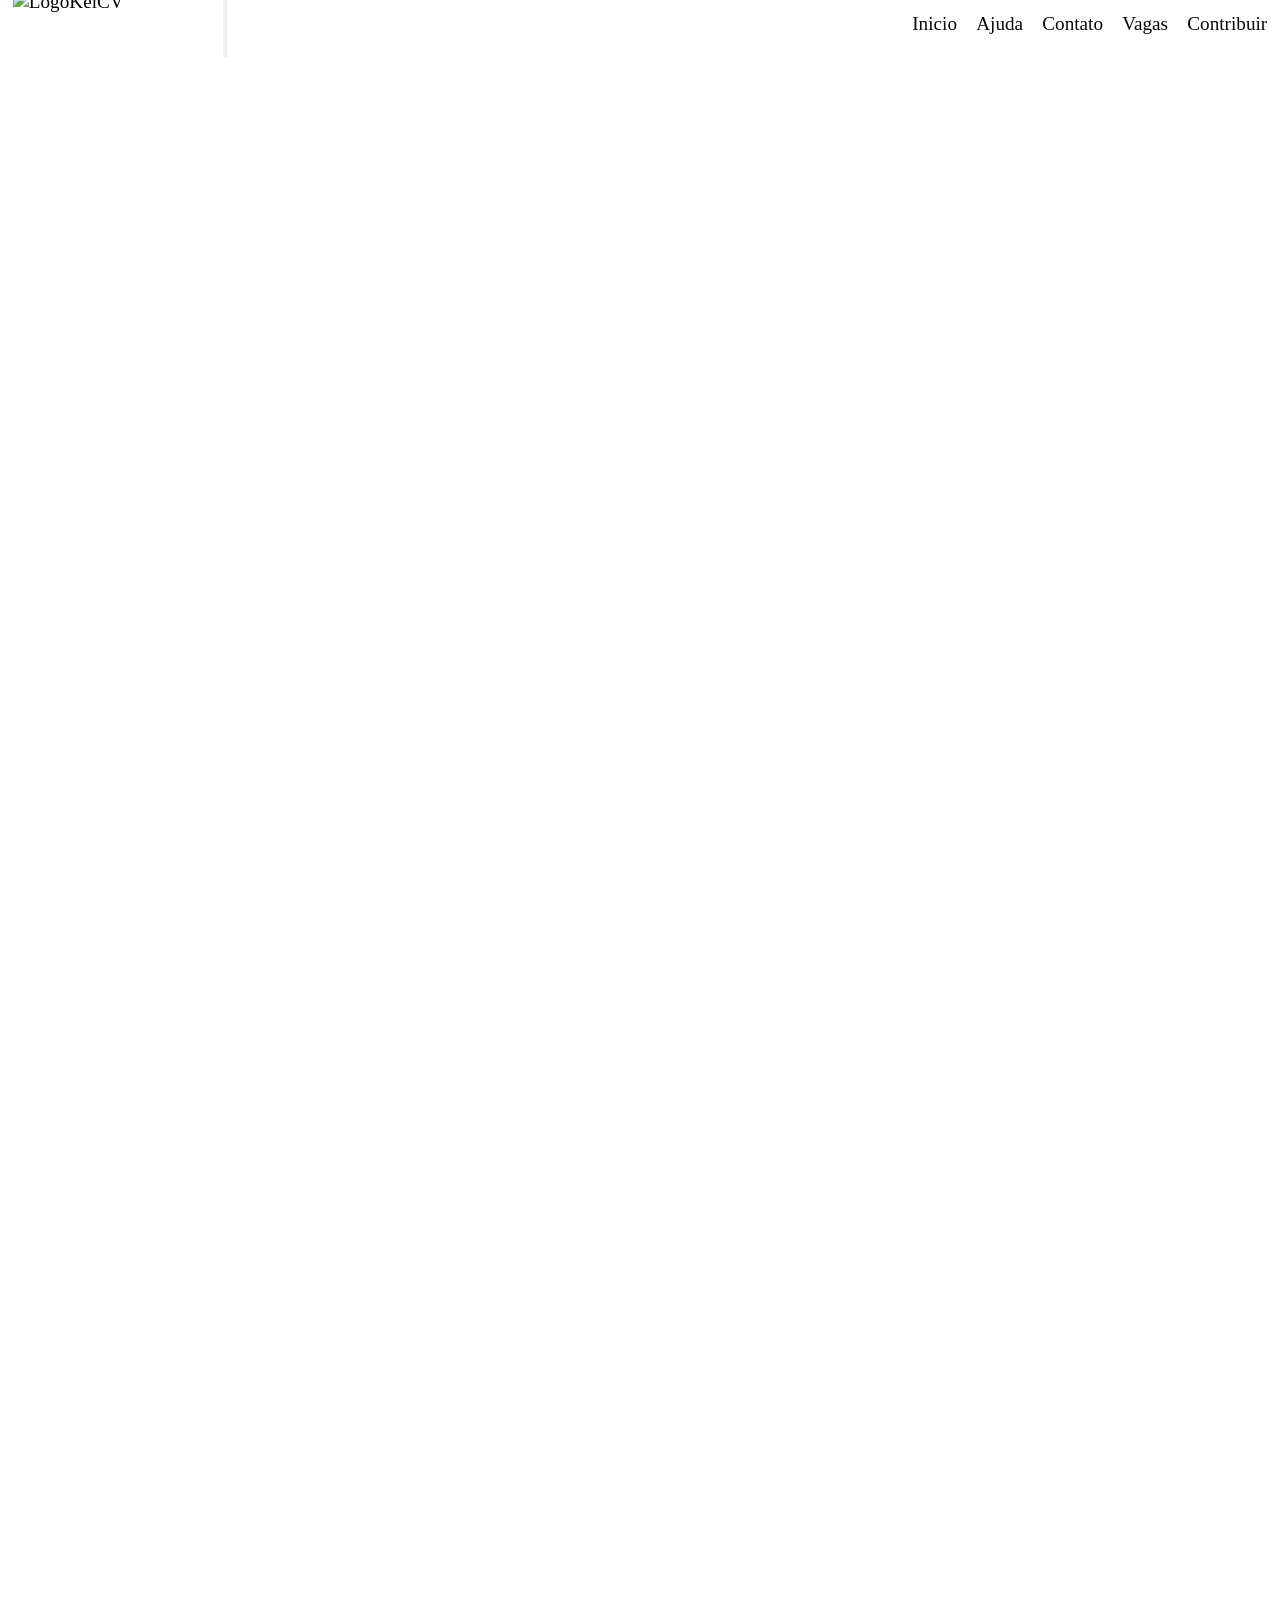
==== index.html @ 045ef7b6 "Add files via upload" ====
<!DOCTYPE html>
<html lang="pt-br">
<head>
    <meta charset="UTF-8">
    <meta name="viewport" content="width=device-width, initial-scale=1.0">
    <link rel="stylesheet" href="Estilos/style.css">
    <link rel="stylesheet" href="Estilos/estilosDeBotoes.css">
    <link rel="stylesheet" href="Estilos/MediaQuery.css">
    <link rel="stylesheet" href="Estilos/StyleContribuição.css">
    <link rel="shortcut icon" href="Imagens/IconCurriculo.png" type="image/IconCurriculo">
    <title>Kel Currículos</title>
</head>
<body>
  <nav class="NavInicial" id="NavInicial">
    <div class="LOGO-Imagem">
        <img class="LogoKelCV" src="/Imagens/KelCV-Curriculo-removebg2.png" alt="LogoKelCV">
    </div>
    <button class="menu-toggle" aria-label="Menu">
      <span></span>
      <span></span>
      <span></span>
    </button>
     <ul class="ULInicial">
       <li class="LiInicial">
         <a class="LinkInicio" href="/index.html"><p class="Pmenu"  id="Inicio" >Inicio</p></a>
         <a class="LinkInicio Ajuda" href="/Paginas/Ajuda.html"><p class="Pmenu">Ajuda</p></a>
         <a class="LinkInicio" href="/Paginas/Contatos.html"><p class="Pmenu Contatos">Contato</p></a>
         <a class="LinkInicio" href="#VagasEmprego"><p class="Pmenu">Vagas</p></a>
         <a class="LinkInicio" href="#Contribuição"><p class="Pmenu">Contribuir</p></a>
       </li>
     </ul>
  </nav>
    <h1 class="Titulo scroll-animate">Crie Seu Currículo e Mostre Seu Potencial</h1>
    <p class="Descrição scroll-animate scroll-animate-delay-1">Preencha os campos abaixo para criar seu currículo.</p>
    <section class="container">
        <form action=""  autocomplete="on" class="formulario1 scroll-animate scroll-animate-delay-2" id="FormFormulario1">
            <div class="DivEtapa1" id="DivEtapa1">
              <div style="display: flex; justify-content: space-between; align-items: center; margin-bottom: 1.5vh; flex-wrap: wrap; gap: 10px;">
                <h2>Dados Pessoais</h2>
                <button type="button" id="BtnResetarDados" class="btn-resetar-dados">Limpar Currículo</button>
              </div>
                <label for="Nome">Nome completo</label>
                <input type="text"  id="Nome" placeholder="Digite seu nome completo">
                <label for="Estados">Estados</label>
                <select  class="Estados" name="estados" id="Estados"> 
                    <option>Selecione o Estado</option> 
                    <option value="ac">Acre</option> 
                    <option value="al">Alagoas</option> 
                    <option value="am">Amazonas</option> 
                    <option value="ap">Amapá</option> 
                    <option value="ba">Bahia</option> 
                    <option value="ce">Ceará</option> 
                    <option value="df">Distrito Federal</option> 
                    <option value="es">Espírito Santo</option> 
                    <option value="go">Goiás</option> 
                    <option value="ma">Maranhão</option> 
                    <option value="mt">Mato Grosso</option> 
                    <option value="ms">Mato Grosso do Sul</option> 
                    <option value="mg">Minas Gerais</option> 
                    <option value="pa">Pará</option> 
                    <option value="pb">Paraíba</option> 
                    <option value="pr">Paraná</option> 
                    <option value="pe">Pernambuco</option> 
                    <option value="pi">Piauí</option> 
                    <option value="rj">Rio de Janeiro</option> 
                    <option value="rn">Rio Grande do Norte</option> 
                    <option value="ro">Rondônia</option> 
                    <option value="rs">Rio Grande do Sul</option> 
                    <option value="rr">Roraima</option> 
                    <option value="sc">Santa Catarina</option> 
                    <option value="se">Sergipe</option> 
                    <option value="sp">São Paulo</option> 
                    <option value="to">Tocantins</option> 
                </select>


                <label for="Cidade">Cidade</label>
                <input type="" name="cidade" id="Cidade" placeholder="Uibaí/Ba">

                <label for="Email">Email</label>
                <input type="email"  id="Email" placeholder="exemplo@email.com">

                <label for="DDD">DDD</label>
                <input type="text" name="contato" id="DDD" placeholder="00">

                <label for="whatsapp">Whatsapp</label>
                <input type="text"  id="whatsapp" placeholder="00000-0000">

                <h5 class="LabelRedeSocial">Selecione sua rede social</h5>
                <div class="rede-social">
                    <button type="button" onclick="mostrarInput()" class="BtnInput">
                        <input type="radio" name="rede-social" id="RadioGithub" placeholder="Github">
                        <label for="RadioGithub" class="LabelGithub">Github</label>
                    </button>

                    <button type="button" onclick="mostrarInput()" class="BtnInput">
                        <input type="radio" name="rede-social" id="RadioLinkedIn" placeholder="LinkedIn">
                        <label for="RadioLinkedIn" class="LabelLinkedIn">LinkedIn</label>
                    </button>

                    <button type="button" onclick="mostrarInput()" class="BtnInput">
                        <input type="radio" name="rede-social" id="Todas" placeholder="Todos">
                        <label for="Todas" class="LabelTodas">Todas</label>
                    </button>
                </div>
                <div class="DivSocial">
                  <h4 class="A4Social">Digite sua rede social</h4>
                  <input type="text" class="InputGithub"  id="InputGithub" placeholder="Github">
                  <input type="text" class="InputLinkedIn"  id="InputLinkedIn" placeholder="LinkedIn">
                </div>

                <!-- Seção de Foto Opcional -->
                <div class="secao-foto-controle" style="margin-top: 2vh; border-top: 1px solid rgba(0, 0, 0, 0.15); padding-top: 2vh;">
                  <h4 style="font-size: 1.1rem; margin-bottom: 1vh;">Foto do Currículo</h4>
                  
                  <div class="opcoes-foto-toggle" style="margin-bottom: 1.5vh;">
                    <label class="switch-container" style="display: flex; align-items: center; cursor: pointer; font-weight: normal; gap: 8px;">
                      <input type="checkbox" id="IncluirFoto" name="incluir-foto" style="margin-top: 0; width: auto; height: auto; cursor: pointer;">
                      <span>Deseja incluir foto no currículo?</span>
                    </label>
                  </div>
                  
                  <div id="ControleFotoUpload" class="controle-foto-upload" style="display: none; flex-direction: column; gap: 1.5vh;">
                    <div>
                      <label for="FotoInput" class="custom-file-upload" style="display: inline-block; background-color: var(--Botoes); color: white; padding: 8px 16px; border-radius: 20px; cursor: pointer; font-size: 0.9rem; transition: background 0.3s; font-weight: 600;">
                        📁 Escolher Foto
                      </label>
                      <input type="file" id="FotoInput" accept="image/*" style="display: none;">
                      <span id="FotoNomeArquivo" style="font-size: 0.85rem; color: #666; margin-left: 10px; word-break: break-all;">Nenhuma foto selecionada</span>
                    </div>
                    
                    <div>
                      <h5 style="margin-bottom: 1vh; font-size: 0.95rem;">Posição da Foto no Currículo:</h5>
                      <div class="alinhamento-foto" style="display: flex; gap: 8px;">
                        <button type="button" class="BtnAlinhamento active" data-posicao="esquerda" style="flex: 1; margin-top: 0; padding: 6px 12px; font-size: 0.85rem; border-radius: 20px; border: 1px solid var(--Botoes); background: var(--Botoes); color: white; cursor: pointer; font-weight: 600;">Esquerda</button>
                        <button type="button" class="BtnAlinhamento" data-posicao="centro" style="flex: 1; margin-top: 0; padding: 6px 12px; font-size: 0.85rem; border-radius: 20px; border: 1px solid var(--Botoes); background: white; color: var(--Botoes); cursor: pointer; font-weight: 600;">Centro</button>
                        <button type="button" class="BtnAlinhamento" data-posicao="direita" style="flex: 1; margin-top: 0; padding: 6px 12px; font-size: 0.85rem; border-radius: 20px; border: 1px solid var(--Botoes); background: white; color: var(--Botoes); cursor: pointer; font-weight: 600;">Direita</button>
                      </div>
                    </div>
                  </div>
                </div>
            </div>
            <button type="submit" class="Prosegir Btn-submit1">
              <svg
                xmlns="http://www.w3.org/2000/svg"
                fill="none"
                viewBox="0 0 74 74"
                height="30"
                width="30"
              >
                <circle stroke-width="3" stroke="white" r="35.5" cy="37" cx="37"></circle>
                <path
                  fill="white"
                  d="M25 35.5C24.1716 35.5 23.5 36.1716 23.5 37C23.5 37.8284 24.1716 38.5 25 38.5V35.5ZM49.0607 
                  38.0607C49.6464 37.4749 49.6464 36.5251 49.0607 35.9393L39.5147 26.3934C38.9289 25.8076 37.9792
                   25.8076 37.3934 26.3934C36.8076 26.9792 36.8076 27.9289 37.3934 28.5147L45.8787 37L37.3934
                    45.4853C36.8076 46.0711 36.8076 47.0208 37.3934 47.6066C37.9792 48.1924 38.9289 48.1924 39.5147 
                    47.6066L49.0607 38.0607ZM25 38.5L48 38.5V35.5L25 35.5V38.5Z"
                ></path>
              </svg>
            </button>
<!-------------------------------------------Segunda Etapa--------------------------------->
            <div class="DivEtapa2" id="DivEtapa2">
                <h2>Objetivos</h2>
                <textarea  id="Objetivos" cols="48" rows="15" placeholder=" Descreva seu objetivo profissional" autofocus></textarea>
                
                
                <div class="DivEnsinoMédio">
                   <h2>Ensino Médio</h2>
                  <button type="button" onclick="DivEnsinoMédio()" class="BtnIncompleto">
                   <input type="radio" name="EsinoMédio" class="InptRadioEsinoMédio1"  id="incompleto" autofocus> 
                   <label for="incompleto">Incompleto</label>
                  </button>

                  <button type="button" onclick="DivEnsinoMédio()" class="BtnCompleto">
                   <input type="radio" name="EsinoMédio" class="InptRadioEsinoMédio2"  id="completo">
                   <label for="completo">Completo</label>
                  </button>

                   <div class="DivIformaçãoEscola" id="DivIformaçãoEscola">
                    <label for="Colegio" class="labelColoegio">Nome Do Colegio</label>
                    <input type="text" class="Colegio" id="Colegio" placeholder="Digite o nome do colegio de formação">
                    <label for="DataDeFormação" class="labelColoegio">Ano De Formação</label>
                    <input type="text" class="DataDeFormação" id="DataDeFormação" placeholder="Digite a data de formação">
                   </div>
                </div>

                <h2>Formação</h2>     
                <form  autocomplete="on" class="formCurso1" id="FormFormacao1">

                  <label for="Curso">Curso</label>
                  <input type="text" class="Curso" id="Curso" placeholder="Digite o nome do curso">

                  <label for="NomeInstituicao">Nome da instituição</label>
                  <input type="text" class="NomeInstituicao" id="NomeInstituicao" placeholder="Digite o nome da instituição">
                  
                  <label for="AnoConclusao">Ano de Conclusão</label>
                  <input type="text" class="AnoConclusao" id="AnoConclusao" placeholder="0000-0000">
          
                  
                  <button type="button" class="BtnADDCurso BtnAdicionar" id="BtnAdicionar">Adcionar Curso</button>
                
                </form>
                <div class="DivBtnEtapa2">
                
                <button type="button" class="Voltar Btn-Voltar" onclick="voltarDiv1()">
                  <a href="#NavInicial">
                    <svg
                      xmlns="http://www.w3.org/2000/svg"
                      fill="none"
                      viewBox="0 0 74 74"
                      height="30"
                      width="30"
                    >
                      <circle stroke-width="3" stroke="white" r="35.5" cy="37" cx="37"></circle>
                      <path
                        fill="white"
                        d="M25 35.5C24.1716 35.5 23.5 36.1716 23.5 37C23.5 37.8284 24.1716 38.5 25 38.5V35.5ZM49.0607 
                        38.0607C49.6464 37.4749 49.6464 36.5251 49.0607 35.9393L39.5147 26.3934C38.9289 25.8076 37.9792
                        25.8076 37.3934 26.3934C36.8076 26.9792 36.8076 27.9289 37.3934 28.5147L45.8787 37L37.3934
                          45.4853C36.8076 46.0711 36.8076 47.0208 37.3934 47.6066C37.9792 48.1924 38.9289 48.1924 39.5147 
                          47.6066L49.0607 38.0607ZM25 38.5L48 38.5V35.5L25 35.5V38.5Z"
                      ></path>
                    </svg>
                  </a>
                </button> 
                <button type="submit" class=" Prosegir Btn-submit2">
              
                    <svg
                      xmlns="http://www.w3.org/2000/svg"
                      fill="none"
                      viewBox="0 0 74 74"
                      height="30"
                      width="30"
                    >
                      <circle stroke-width="3" stroke="white" r="35.5" cy="37" cx="37"></circle>
                      <path
                        fill="white"
                        d="M25 35.5C24.1716 35.5 23.5 36.1716 23.5 37C23.5 37.8284 24.1716 38.5 25 38.5V35.5ZM49.0607 
                        38.0607C49.6464 37.4749 49.6464 36.5251 49.0607 35.9393L39.5147 26.3934C38.9289 25.8076 37.9792
                        25.8076 37.3934 26.3934C36.8076 26.9792 36.8076 27.9289 37.3934 28.5147L45.8787 37L37.3934
                          45.4853C36.8076 46.0711 36.8076 47.0208 37.3934 47.6066C37.9792 48.1924 38.9289 48.1924 39.5147 
                          47.6066L49.0607 38.0607ZM25 38.5L48 38.5V35.5L25 35.5V38.5Z"
                      ></path>
                    </svg>
               
                </button>
               
                </div>
            </div>
        </form>
<!-------------------------------------------Terceira Etapa--------------------------------->              
        <form action=""  autocomplete="on" class="formulario2 scroll-animate scroll-animate-delay-3" id="FormFormulario2">  
          
                <h2 class="ExperiênciaH2">Experiência Profissional</h2>
               
                  <label for="Cargo">Cargo</label>
                  <input type="text" class="Cargo" id="Cargo" placeholder="Digite o nome do cargo">

                  <label for="NomeEmpresa">Nome da empresa</label>
                  <input type="text" class="NomeEmpresa" id="NomeEmpresa" placeholder="Digite o nome da empresa">
                  
                  <label for="Periodo">Ano de Entrada e Saída</label>
                  <input type="text" class="AnoEntradaSaida" id="Periodo" placeholder="0000-0000">
                  <label for="DescricaoAtividades">Descrição das atividades</label>
                  <textarea class="DescricaoAtividades" name="DescricaoAtividades" id="DescricaoAtividades" cols="48" rows="10" placeholder="Descreva suas atividades e responsabilidades no cargo"></textarea>
                  <button type="button" class=" BtnAddExperiencia BtnAdicionarExp" id="btnAdicionarExp">Adcionar Experiência</button>

                  <h2 class="HabilidadesTécnicasH2">Habilidades Técnicas</h2>
                  <label class="LabelHabilidades" for="Habilidades">Habilidades</label>
                  <input type="text" class="Habilidades" id="Habilidades" placeholder="Digite suas habilidades técnicas">
                  <button type="button" class=" BtnAddHabilidades BtnAdicionarHabili" id="btnHabilidades">Adicionar Habilidades Técnicas </button> 


                <h4 class="HabilitaçãoH4">Habilitação</h4>
                  <div class="Habilitação">
                    <button type="button" onclick="mostrarInputOutros()" class="BtnInputA">
                        <input type="radio" name="rede-social" class="InputHabilitação" id="A">
                        <label for="A">Categoria A</label>
                    </button>

                    <button type="button" onclick="mostrarInputOutros()" class="BtnInputB">
                        <input type="radio" name="rede-social" class="InputHabilitação" id="B">
                        <label for="B">Categoria B</label>
                    </button>

                    <button type="button" onclick="mostrarInputOutros()" class="BtnInputAB">
                        <input type="radio" name="rede-social" class="InputHabilitação" id="A/B">
                        <label for="A/B">Categoria A/B</label>
                    </button>

                    <button type="button" onclick="mostrarInputOutros()" class="BtnInputOutras">
                        <input type="radio" name="rede-social" class="InputHabilitação" id="Outros">
                        <label for="Outros">Outros</label>
                    </button>
                  <div class="DivInputOutros" id="DivInputOutros">
                    <label for="InputOutros" class="LabelHabilitaçã">Digite outras habilitações</label>
                    <input type="text" name="Habilitação" class="InputOutras" id="InputOutros" placeholder="Digite outras habilitações que queira destacar no currículo">
                  </div>
                </div>
                <button type="button" class=" BtnAddHabilidades BtnAdicionarHabili" id="btnAdicionarHabilitação">Adcionar Habilitação</button>
                  
                <label for="InformaçõesAdicionais">Informações Adicionais </label>
                <input type="text" class="InformaçõesAdicionais" id="InformaçõesAdicionais" placeholder="Digite informações adicionais que queira destacar no currículo">
                <button type="button" class=" BtnAddHabilidades BtnAdicionarHabili" id="btnAdicionarInfoAdicional">Adcionar Informações Adicionais</button>
            
                <div class="DivBtnEtapa2">
                  <button type="button" class="Voltar Btn-Voltar" onclick="voltarDiv2()">
                    <a href="#NavInicial"> 
                      <svg
                        xmlns="http://www.w3.org/2000/svg"
                        fill="none"
                        viewBox="0 0 74 74"
                        height="30"
                        width="30"
                      >
                        <circle stroke-width="3" stroke="white" r="35.5" cy="37" cx="37"></circle>
                        <path
                          fill="white"
                          d="M25 35.5C24.1716 35.5 23.5 36.1716 23.5 37C23.5 37.8284 24.1716 38.5 25 38.5V35.5ZM49.0607 
                          38.0607C49.6464 37.4749 49.6464 36.5251 49.0607 35.9393L39.5147 26.3934C38.9289 25.8076 37.9792
                          25.8076 37.3934 26.3934C36.8076 26.9792 36.8076 27.9289 37.3934 28.5147L45.8787 37L37.3934
                            45.4853C36.8076 46.0711 36.8076 47.0208 37.3934 47.6066C37.9792 48.1924 38.9289 48.1924 39.5147 
                            47.6066L49.0607 38.0607ZM25 38.5L48 38.5V35.5L25 35.5V38.5Z"
                        ></path>
                      </svg>
                    </a>   
                  </button>
                  <button type="submit" class=" Prosegir Btn-submit3">
                    
                      <svg
                        xmlns="http://www.w3.org/2000/svg"
                        fill="none"
                        viewBox="0 0 74 74"
                        height="30"
                        width="30"
                      >
                        <circle stroke-width="3" stroke="white" r="35.5" cy="37" cx="37"></circle>
                        <path
                          fill="white"
                          d="M25 35.5C24.1716 35.5 23.5 36.1716 23.5 37C23.5 37.8284 24.1716 38.5 25 38.5V35.5ZM49.0607 
                          38.0607C49.6464 37.4749 49.6464 36.5251 49.0607 35.9393L39.5147 26.3934C38.9289 25.8076 37.9792
                          25.8076 37.3934 26.3934C36.8076 26.9792 36.8076 27.9289 37.3934 28.5147L45.8787 37L37.3934
                            45.4853C36.8076 46.0711 36.8076 47.0208 37.3934 47.6066C37.9792 48.1924 38.9289 48.1924 39.5147 
                            47.6066L49.0607 38.0607ZM25 38.5L48 38.5V35.5L25 35.5V38.5Z"
                        ></path>
                      </svg>
                  </button>
                </div>
                  
        </form> 

<!---------------------------Mostrar as informaçoes da pessoa no curriculo--------------------->        
        <section class="section1 scroll-animate scroll-animate-delay-4" id="SectionCurriculo">
            <!-- Aviso de Edição Direta -->
            <div class="aviso-edicao-direta" id="AvisoEdicaoDireta" style="margin-bottom: 2vh; padding: 10px; background-color: rgba(15, 76, 92, 0.1); border-left: 4px solid var(--Azul-petróleo); border-radius: 4px; font-size: 0.9rem; color: var(--Azul-petróleo); display: flex; align-items: center; gap: 8px;">
                <span>✏️</span>
                <span><strong>Modo de Revisão:</strong> Você pode clicar e editar qualquer texto diretamente na folha do currículo abaixo!</span>
            </div>

            <!-- Cabeçalho do Currículo (Foto + Dados Pessoais) -->
            <div class="cv-header" id="CvHeader" style="display: flex; gap: 20px; align-items: flex-start; margin-bottom: 2vh; flex-direction: row;">
                <div class="foto-cv-container" id="FotoCvContainer" style="display: none; flex-shrink: 0; width: 120px; height: 120px;">
                    <img id="FotoCv" src="" alt="Foto do Perfil" style="width: 100%; height: 100%; object-fit: cover; border-radius: 50%; border: 3px solid var(--Azul-petróleo);">
                </div>
                <div class="cv-header-text" style="flex-grow: 1;">
                    <h2 class="Nome-Cv" id="NomeCv" contenteditable="true" style="text-align: left; margin-bottom: 1vh;" data-placeholder="Seu Nome Completo"></h2>
                    <p class="Cidade-Cv" id="CidadeCv" contenteditable="true" data-placeholder="Cidade - Estado"></p>
                    <p class="email-Cv" id="EmailCv" contenteditable="true" data-placeholder="E-mail"></p>
                    <p class="Whatsapp-Cv" id="WhatsappCv" contenteditable="true" data-placeholder="Telefone"></p>
                    <p class="Github-Cv" id="GithubCv" contenteditable="true" data-placeholder="Link do Github"></p>
                    <p class="LinkedIn-Cv" id="LinkedInCv" contenteditable="true" data-placeholder="Link do LinkedIn"></p>
                </div>
            </div>
            
            <hr class="LinhaHorizontal">
            
            <h2 class="Objetivo-Cv" id="H2ObjetivoCv">Objetivos</h2>
            <p class="Objetivo-Cv" id="ObjetivoCv" contenteditable="true" data-placeholder="Escreva seu objetivo profissional aqui..."></p>
            
            <h2 class="Formacao-Cv" id="H2FormacaoCv">Formação</h2>
            <p class="EnsinoMedioCv" id="EnsinoMedioCv" contenteditable="true" data-placeholder="Ensino Médio..."></p>
            <div class="lista" id="ListaFormacao" contenteditable="true"></div>
            
            <h2 class="ExperienciaCv" id="H2ExperienciaCv">Experiência Profissional</h2>
            <div class="ListaCargo-Cv" id="ListaCargoCv" contenteditable="true"></div>
            <p class="DescriçãoCV" id="DescriçãoCv" style="display: none;"></p>
            
            <h2 class="H2Habilidades" id="H2Habilidades">Habilidades Técnicas</h2>
            <div class="HabilidadesCv" id="HabilidadesCv" contenteditable="true"></div>
            <p class="HabilitaçãoCv" id="HabilitaçãoCv" contenteditable="true" data-placeholder="Habilitações..."></p>
            
            <h2 class="informacoes-adicionais" id="Informacoes">Informações Adicionais</h2>
            <div class="InformaçõesAdicionaisCv" id="InformaçõesAdicionaisCv" contenteditable="true"></div>
            
          <button type="submit" class="Inprimir BtnImprimir">Imprimir Currículo</button>
              
          <div class="DivBtnPrint">
            <button type="button" class="Voltar BtnPrintVoltar" onclick="voltarDiv3()">
               <svg
                      xmlns="http://www.w3.org/2000/svg"
                      fill="none"
                      viewBox="0 0 74 74"
                      height="30"
                      width="30"
                    >
                      <circle stroke-width="3" stroke="white" r="35.5" cy="37" cx="37"></circle>
                      <path
                        fill="white"
                        d="M25 35.5C24.1716 35.5 23.5 36.1716 23.5 37C23.5 37.8284 24.1716 38.5 25 38.5V35.5ZM49.0607 
                        38.0607C49.6464 37.4749 49.6464 36.5251 49.0607 35.9393L39.5147 26.3934C38.9289 25.8076 37.9792
                        25.8076 37.3934 26.3934C36.8076 26.9792 36.8076 27.9289 37.3934 28.5147L45.8787 37L37.3934
                          45.4853C36.8076 46.0711 36.8076 47.0208 37.3934 47.6066C37.9792 48.1924 38.9289 48.1924 39.5147 
                          47.6066L49.0607 38.0607ZM25 38.5L48 38.5V35.5L25 35.5V38.5Z"
                      ></path>
                    </svg>
            </button>
            <button type="button" class="Finalizar BtnFinalizar" onclick="finalizarCv()">Finalizar</button>
          </div>
        </section>
        </section>
    <!----------------------------------- Seção Contribuição -------------------------------------->
    <div id="Contribuição"></div>
    <div class="container-contribuicao scroll-animate">
        <h1 class="titulo-contribuicao">Contribua com o Projeto</h1>
        <p class="texto-contribuicao">
            Sua contribuição nos ajuda a manter e melhorar o Kel Currículos. 
            Qualquer valor é bem-vindo e nos motiva a continuar oferecendo ferramentas gratuitas para sua carreira.
        </p>

        <!-- QR Code Pix - Adicione a URL da sua imagem aqui -->
        <div class="qr-container">
            <img src="/Imagens/QR Code.jpg" alt="QR Code Pix" class="qr-imagem">
        </div>

        <!-- Chave Pix Copia e Cola - Cole sua chave Pix aqui -->
        <div class="pix-copia-ecola-container">
            <label class="label-pix">Chave Pix (Copia e Cola):</label>
            <input type="text" 
                   readonly 
                   class="pix-input" 
                   id="pixInput" 
                   value="00020126400014br.gov.bcb.pix0111858526745320203Pix5204000053039865802BR5925CLERISTON_FERREIRA_BATIST6005UIBAI62110507Kel443163049B7C"
                   onclick="selecionarTexto(this)">
            <button class="btn-copiar" onclick="copiarPix()">
                📋 Copiar Pix
            </button>
        </div>

        <div class="instrucoes">
            <h3>Como contribuir:</h3>
            <ol>
                <li>Abra o aplicativo do seu banco ou carteira digital</li>
                <li>Escolha a opção "Pix"</li>
                <li>Escaneie o QR Code acima ou copie a chave Pix</li>
                <li>Digite o valor que deseja contribuir</li>
                <li>Confirme a transação</li>
            </ol>
            <p style="margin-top: 1vh; color: #666; font-size: 0.9rem;">
                <em>Agradecemos imensamente sua contribuição!</em>
            </p>
        </div>
    </div>
    <!----------------------------------- Seção de Vagas de Emprego ------------------------------------>
    <div id="VagasEmprego"></div>
    <section class="section-vagas scroll-animate">
      <h2 class="TituloVagas">Vagas de Emprego</h2>
      <p class="DescricaoVagas">Encontre oportunidades de trabalho nas melhores empresas</p>
      <div class="carousel-wrapper">
        <button class="carrossel-btn carrossel-btn-prev" aria-label="Vaga anterior">&#10094;</button>
        <div class="destaques-container carousel-track">
           <div class="destaque-card">
             <a href="https://www.instagram.com/bahiaagrovagas?igsh=MWFmNmluZWg0cTBlZA%3D%3D" target="_blank" class="destaque-link">
               <img src="Imagens/AgroVagas.jpg" alt="Bahia Agrovagas" class="destaque-imagem">
               <div class="destaque-content">
                 <h3 class="destaque-titulo">Bahia Agrovagas</h3>
                 <p class="destaque-descricao">Econtre sua vaga de emprego.</p>
                 <span class="btn-acessar">Acessar</span>
               </div>
             </a>
           </div>

           <div class="destaque-card">
             <a href="https://www.instagram.com/empregandoirece" target="_blank" class="destaque-link">
               <img src="Imagens/Emprega Irece.jpg" alt="Emprega Irece" class="destaque-imagem">
               <div class="destaque-content">
                 <h3 class="destaque-titulo">Emprega Irece</h3>
                 <p class="destaque-descricao">Econtre sua vaga de emprego.</p>
                 <span class="btn-acessar">Acessar</span>
               </div>
             </a>
           </div>

          <div class="destaque-card">
             <a href="https://www.instagram.com/empregosnabahia/?hl=pt" target="_blank" class="destaque-link">
               <img src="/Imagens/Epregos na bahi.jpg" alt="Outra Vaga" class="destaque-imagem">
               <div class="destaque-content">
                 <h3 class="destaque-titulo">Empregos Bahia</h3>
                 <p class="destaque-descricao">Econtre sua vaga de emprego.</p>
                 <span class="btn-acessar">Acessar</span>
               </div>
             </a>
           </div>

           <div class="destaque-card">
             <a href="https://vagas.solides.com.br/vagas?page=1" target="_blank" class="destaque-link">
               <img src="/Imagens/logo-solides-vagas.png" alt="Bahia Agrovagas" class="destaque-imagem">
               <div class="destaque-content">
                 <h3 class="destaque-titulo">Solides Vagas</h3>
                 <p class="destaque-descricao">Econtre sua vaga de emprego.</p>
                 <span class="btn-acessar">Acessar</span>
               </div>
             </a>
           </div>

           <div class="destaque-card">
             <a href="https://br.indeed.com/jobs?q=vagas+de+emprego&gclsrc=aw.ds&gad_source=1&gad_campaignid=23631987730&gbraid=0AAAAADf0oybfCEet9C9g9QUpMM0hiYGqG&gclid=CjwKCAjwqazPBhALEiwAOuXqdKUE1lhpvFUf9JHDc4Qh1ZU_bXjP2tq6lfiZHIS95esk8BxFihvsuBoCsxEQAvD_BwE&vjk=82d9864fd6378398" target="_blank" class="destaque-link">
               <img src="/Imagens/indeed.png" alt="Emprega Irece" class="destaque-imagem">
               <div class="destaque-content">
                 <h3 class="destaque-titulo">Indeed</h3>
                 <p class="destaque-descricao">Econtre sua vaga de emprego.</p>
                 <span class="btn-acessar">Acessar</span>
               </div>
             </a>
           </div>
        </div>
        <button class="carrossel-btn carrossel-btn-next" aria-label="Próxima vaga">&#10095;</button>
      </div>
      <div class="carrossel-dots"></div>
    </section>

    <footer class="scroll-animate scroll-animate-delay-5">
  <div class="Div1">

<!-- Logo e descrição -->
<div class="Div2">
  <h2 class="KelCv">Kel Currículos</h2>
  <p class="ParagrafoFooter">
    Crie currículos profissionais em minutos e aumente suas chances no mercado de trabalho.
  </p>
</div>

<!-- Links rápidos -->
<div class="LinkFooter">
  <h3 class="H3Link">Links</h3>
  <ul class="Ulfooter">
    <li><a href="index.html" class="Linka">Criar currículo</a></li>
    <li><a href="/Paginas/Contatos.html" class="Linka">Contato</a></li>
    <li><a href="#VagasEmprego" class="Linka">Vagas de Emprego</a></li>
  </ul>
</div>
<!-- Suporte -->
<div class="DivSuporte">
  <h3 class="H3Suporte">Suporte</h3>
  <ul class="UlSuporte">
    <li><a href="/Paginas/Ajuda.html" class="LinkSuporte">Ajuda</a></li>
    <li><a href="#" class="LinkSuporte">Termos de uso</a></li>
    <li><a href="#" class="LinkSuporte">Privacidade</a></li>
  </ul>
</div>

<!-- Redes sociais -->
<div class="DivSociais">
  <h3 class="H3Sociais">Siga-nos</h3>
  <p class="PSociais">LinkedIn • <a class="Link-InstagramFooter" href="https://www.instagram.com/cleriston.ferreira10/">Instagram </a>• Twitter</p>
</div>

  </div>

  <!-- Linha inferior -->

  <div class="DivFooter2">
    <p class="DivFooterP@" id="DivFooterP@">© {AnoAtual()} Kel Designer. Todos os direitos reservados.</p>
  </div>
</footer>
</body>
<script src="JavaScript/script.js"></script>
<script src="JavaScript/MudarDeForm.js"></script>
<script src="JavaScript/DadosNaTela.js"></script>
<script src="JavaScript/ScriptContribuição.js"></script>
</html>
---- Estilos/style.css ----
@import url('https://fonts.googleapis.com/css2?family=Archivo+Black&display=swap');
@import url('https://fonts.googleapis.com/css2?family=Playwrite+DK+Uloopet+Guides&display=swap');
@import url('https://fonts.googleapis.com/css2?family=Lora:ital,wght@0,400..700;1,400..700&display=swap');
@import url('https://fonts.googleapis.com/css2?family=Playfair+Display:ital,wght@0,400..900;1,400..900&display=swap');

* {
    margin: 0;
    padding: 0;
    box-sizing: border-box;
}

:root {
    --font-Primaria: Playwrite DK Uloopet Guides, cursive;
    --font-Secundaria: Playfair Display, serif;
    --font-principal: "Lora", serif;
    --Cinza-Cinza: #3a3a3a;
    --cinza: #d3d3d3;
    --Bege-claro: #F4F1EE;
    --Azul-petróleo: #0F4C5C;
    --Botoes:#2c3e50;
    --Botoes-hover:#34495e;
    --White-Smoke-Fumaça-Branca: #f5f5f5;
}

.scroll-animate {
    opacity: 0;
    transform: translateY(50px);
    transition: opacity 0.8s ease-out, transform 0.8s ease-out;
}

.scroll-animate.visible {
    opacity: 1;
    transform: translateY(0);
}

.scroll-animate-delay-1 { transition-delay: 0.1s; }
.scroll-animate-delay-2 { transition-delay: 0.2s; }
.scroll-animate-delay-3 { transition-delay: 0.3s; }
.scroll-animate-delay-4 { transition-delay: 0.4s; }
.scroll-animate-delay-5 { transition-delay: 0.5s; }

body {
    font-family: regular 400 1rem var(--font-principal);
    font-size: 1.2rem;
    min-height: 100vh;
    display: flex;
    align-items: center;
    flex-direction: column;
}

.NavInicial{
    width: 100%;
    display: flex;
    justify-content: flex-start;
}
.LOGO-Imagem{
    width: 20%;
    display: flex;
    margin-top: -6vh;
    margin-left: 1vw;
}
.LogoKelCV{
    width: 100%;
    display: flex;
    margin-top: 5vh;
    justify-content: flex-end; 
}
.ULInicial{
    display: flex;
    justify-content: flex-end;
    width: 100%;
    list-style: none;
}
.LiInicial{
    display: flex;
    width: 100%;
    justify-content: flex-end;
    margin-left: 5vw;
    padding: 1vw;
    list-style: none;
}
.LinkInicio{
    height: 3.5vh;
    color: #080808;
    text-decoration: none;
}
.LinkInicio:hover{
   color: #0F4C5C;
   box-shadow: 0px 1px 0px 0px rgba(0,0,0);
   
}
.Pmenu{
    margin-left: 1.5vw;
    font-size: 1.2rem;
}

.container {
    display: flex;
    justify-content: center;
    margin-top: 1.5vh;
    border-radius: 2vh;
    margin-bottom: 2vh;
}

.DivEtapa1 {
    display: flex;
    justify-content: center;
    flex-direction: column;
}

.Titulo {
    font-family: var(--font-Secundaria);
    font-weight: 500;
    color:black;
    margin-top: -10vh;
}

.Descrição {
    margin-top: 2vh;
    color: black;
    font-size: 1.5rem;
    font-weight: 500;
    font-family: var(--font-Primaria);
}
h2{
    font-size: 1.5rem;
}

.formulario1{
    width: 35vw;
    display: flex;
    padding: 3vh;
    margin-top: 0vh;
    font-family: var(--font-principal);
    font-weight: 100;
    border: 1px solid rgba(0, 0, 0, 0.274);
    border-radius: 2vh;
    flex-direction: column;
    box-shadow: 0px 0px 10px 1px var(--Cinza-Cinza);
}

label {
    font-weight: 600;
}

input {
    font-size: 1rem;
    margin-top: 1vh;
    margin-bottom: 1vh;
    padding: 1vh;
    border: none;
    border-radius: 5px;
    border-bottom: 1px solid rgba(0, 0, 0, 0.39);
}

input:focus {
    outline: none;
    box-shadow: none;
}
.section1 {
    width: 50vw;
    padding: 3vh;
    display: flex;
    border: 1px solid rgba(0, 0, 0, 0.274);
    margin-top: 0vh;
    margin-left: 2vh;
    border-radius: 2vh;
    flex-direction: column;
    font-size: 13pt;
    background-image: linear-gradient(rgba(255, 255, 255, 0.795), rgba(255, 255, 255, 0.801)), url(/Imagens/IconFundo.jpg);
    background-position: center;
    background-size: contain;
    background-repeat: no-repeat;
    backface-visibility: visible;
    box-shadow: 0px 0px 10px 1px var(--Cinza-Cinza);
}

/* Aviso de Edição Direta no Currículo */
.aviso-edicao-direta {
    margin-bottom: 2vh;
    padding: 10px;
    background-color: rgba(15, 76, 92, 0.1);
    border-left: 4px solid var(--Azul-petróleo);
    border-radius: 4px;
    font-size: 0.9rem;
    color: var(--Azul-petróleo);
    display: flex;
    align-items: center;
    gap: 8px;
}

/* Placeholder para elementos contenteditable */
[contenteditable="true"]:empty:before {
    content: attr(data-placeholder);
    color: #a0aec0;
    font-style: italic;
    opacity: 0.8;
}

[contenteditable="true"]:focus {
    outline: 2px dashed var(--Azul-petróleo);
    outline-offset: 4px;
    background-color: rgba(15, 76, 92, 0.05);
    border-radius: 4px;
}

/* Botão de reset de dados */
.btn-resetar-dados {
    background-color: #e74c3c;
    color: white;
    border: none;
    padding: 6px 12px;
    border-radius: 20px;
    font-size: 0.85rem;
    font-weight: 600;
    cursor: pointer;
    transition: background-color 0.2s, transform 0.1s;
}
.btn-resetar-dados:hover {
    background-color: #c0392b;
    transform: scale(1.02);
}
.btn-resetar-dados:active {
    transform: scale(0.98);
}

/* Cabeçalho do Currículo - Foto e Alinhamentos */
.cv-header {
    display: flex;
    gap: 20px;
    align-items: flex-start;
    margin-bottom: 2vh;
    transition: all 0.3s ease;
}

.foto-cv-container {
    flex-shrink: 0;
    width: 120px;
    height: 120px;
    overflow: hidden;
}

.foto-cv-container img {
    width: 100%;
    height: 100%;
    object-fit: cover;
    border-radius: 50%;
    border: 3px solid var(--Azul-petróleo);
}

.cv-header.alinhamento-esquerda {
    flex-direction: row !important;
    text-align: left !important;
}
.cv-header.alinhamento-esquerda .cv-header-text {
    text-align: left !important;
}
.cv-header.alinhamento-esquerda .Nome-Cv {
    text-align: left !important;
}

.cv-header.alinhamento-direita {
    flex-direction: row-reverse !important;
    text-align: right !important;
}
.cv-header.alinhamento-direita .cv-header-text {
    text-align: right !important;
}
.cv-header.alinhamento-direita .Nome-Cv {
    text-align: right !important;
}

.cv-header.alinhamento-centro {
    flex-direction: column !important;
    align-items: center !important;
    text-align: center !important;
}
.cv-header.alinhamento-centro .cv-header-text {
    text-align: center !important;
    width: 100% !important;
}
.cv-header.alinhamento-centro .Nome-Cv {
    text-align: center !important;
}

/* Botões de Alinhamento da foto no formulário */
.BtnAlinhamento {
    transition: all 0.2s ease;
}
.BtnAlinhamento:hover {
    background-color: #f1f2f6;
    color: var(--Botoes);
}
.BtnAlinhamento.active {
    background-color: var(--Botoes) !important;
    color: white !important;
}

.Nome-Cv {
    text-align: center;
}

.Estados {
    padding: 1vh;
    margin-top: 1vh;
    margin-bottom: 1vh;
    border-radius: 5px;
    border: 1px solid rgba(0, 0, 0, 0.397);
}

select:focus {
    outline: none;
    box-shadow: none;
}

.Cidade-Cv {
    margin-top: 2vh;
}

.email-Cv {
    font-size: 1em;
    margin-top: 1vh;
}

.Whatsapp-Cv {
    font-size: 1em;
    margin-top: 1vh;
    margin-bottom: 1vh;
}

.LabelRedeSocial {
    margin-top: 1.5vh;
    margin-bottom: 1vh;
}
.A4Social{
  display: none;
  margin-top: 2vh;
}
.InputGithub, .InputLinkedIn{
   width: -webkit-fill-available;
}

.rede-social {
    margin-top: 1vh;
}
#RadioGithub {
    margin-top: 1vh;
}

#RadioLinkedIn {
    margin-top: 1vh;
    margin-left: 1vw;
}

#Todas {
    margin-top: 1vh;
}

#InputGithub {
    display: none;
}

#InputLinkedIn {
    display: none;
}

.DivEtapa2 {
    display: none;
    flex-direction: column;
}

textarea {
    padding: 5px;
}

#Objetivos {
    text-align: 1vw;
}
.DivEnsinoMédio{
    margin-top: 1vh;
    margin-bottom: 1vh;
}
.DivIformaçãoEscola{
    display: none;
    margin-top: 1vh;
    margin-bottom: 1vh;
    flex-direction: column;
}

.Colegio{
    width: -webkit-fill-available;
}
.DataDeFormação{
    width: -webkit-fill-available;
}

.Objetivo-Cv {
    margin-top: 1vh;
    display: none;
    margin-bottom: -1.5vh;
}

.DivFormacao {
    display: flex;
    flex-direction: column;
}

.Formacao-Cv {
    margin-top: 1vh;
    display: none;
}
.DivNomeEscola{
    display: none;
    flex-direction: column;
}

.formCurso1 {
    display: flex;
    flex-direction: column;
    margin-top: 1vh;
}
.formCurso2{
   display: none;
   flex-direction: column;
   margin-top: 1vh; 
}
#containerCampos{
    display: flex;
    flex-direction: column;
    margin-top: 1vh;
}
.bloco-instituicao{
    display: flex;
    flex-direction: column;
    margin-top: 1vh;
}

.formulario2{
    width: 35vw;
    display: none;
    padding: 3vh;
    margin-top: 0vh;
    font-family: var(--font-principal);
    font-weight: 100;
    border: 1px solid rgba(0, 0, 0, 0.274);
    border-radius: 2vh;
    flex-direction: column;
    background-color: white;
    box-shadow: 0px 0px 10px 1px var(--Cinza-Cinza);
}
.ExperienciaCv{
    display: none;
    margin-top: 1vh;
}
.DescricaoAtividades{
    display: list-item;
    margin-top: 1vh;
    padding: 1vh;
    border: none;
    border-radius: 5px;
    border: 1px solid rgba(0, 0, 0, 0.39);
}
.formulario3{
    width: 30vw;
    display: none;
    padding: 3vh;
    margin-top: 0vh;
    font-family: var(--font-principal);
    font-weight: 100;
    border: 1px solid rgba(0, 0, 0, 0.274);
    border-radius: 2vh;
    flex-direction: column;
    background-color: white;
    box-shadow: 0px 0px 10px 1px var(--Cinza-Cinza);
}
.H2Habilidades{
    display: none;
    margin-top: 1vh;
}
.LabelHabilidades{
    margin-top: 3vh;
    font-size: 1.2rem;
    font-weight: 650;
}
.HabilitaçãoH4{
    margin-top: 3vh;
    margin-bottom: 1.5vh;
    font-size: 1.2rem;
}
.Habilitação{
    margin-top: -2vh;   
}
.InputHabilitação{
    cursor: pointer;
}
.LabelHabilitaçã{
    cursor: pointer;
}
.DivInputOutros{
    display: none;
}
.InputOutras{
    display: block;
    margin-top: 1vh;
    padding: 1vh;
    border: none;
    border-radius: 5px;
    width: -webkit-fill-available;
    border: 1px solid rgba(0, 0, 0, 0.39);
}

.informacoes-adicionais{
    display: none;
    margin-top: 3vh;
    font-size: 1.2rem;
    font-weight: 650;
}

.DivBtnPrint {
    display: flex;
    gap: 10px;
    margin-top: 2vh;
}
.carousel-wrapper {
  position: relative;
  width: 100%;
  overflow: hidden;
  margin: 2vh 0;
}
.KelCv{
    margin-bottom: 10px;
}
.H3Link{
    margin-bottom: 10px;
}
/*-----------------------------footer-------------------------------------------*/
footer {
    width: 100%;
    background: white;
    color: black;
    padding: 40px 20px;
    font-family: 'Inter', sans-serif;
}

.Div1 {
    max-width: 1200px;
    margin: auto;
    display: flex;
    flex-wrap: wrap;
    justify-content: space-between;
    gap: 30px;
}

.Div2 {
    flex: 1;
    min-width: 220px;
}

.kelCv {
    margin-bottom: 10px;
}

.ParagrafoFooter {
    color: #080808;
}

.LinkFooter {
    flex: 1;
    min-width: 180px;
}
.H3link{
    margin-bottom:10px;
}
.Ulfooter{
    list-style:none; 
    padding:0;
}
.Linka{
    color:black; 
    text-decoration:none;
}
.Linka:hover{
   color: #0F4C5C;
   box-shadow: 0px 1px 0px 0px rgba(0,0,0);
}
.DivSuporte{
    flex:1; 
    min-width:180px;
}
.H3Suporte{
    margin-bottom:10px;
}
.UlSuporte{
    list-style:none; 
    padding:0;
}
.LinkSuporte{
    color:black; 
    text-decoration:none;
}
.LinkSuporte:hover{
   color: #0F4C5C;
   box-shadow: 0px 1px 0px 0px rgba(0,0,0);
}
.DivSociais{
    flex:1; 
    min-width:180px;
}
.H3Sociais{
    margin-bottom:10px;
}
.Psociais{
    color:black;
}
.Link-InstagramFooter{
     color:black;
     text-decoration: none;
}
.DivFooter2{
    text-align:center; 
    margin-top:30px; 
    border-top:1px solid #374151; 
    padding-top:20px; 
    color:black;
}

/* ------------------- Seção de Vagas de Emprego --------------------- */
.section-vagas {
    width: 70vw;
    padding: 4vh 3vh;
    margin: 4vh auto;
    display: flex;
    flex-direction: column;
    align-items: center;
    background: linear-gradient(180deg, #f5f7fa 10%, #04477a 90%);
    border-radius: 2vh;
    box-shadow: 0px 4px 20px rgba(0, 0, 0, 0.959);
}

.TituloVagas {
    font-family: var(--font-Secundaria);
    font-weight: 500;
    color: var(--Azul-petróleo);
    margin-bottom: 1vh;
    text-align: center;
    font-size: 2.5rem;
}

.DescricaoVagas {
    color: var(--Cinza-Cinza);
    font-size: 1.2rem;
    margin-bottom: 4vh;
    text-align: center;
    max-width: 600px;
}
.btn-acessar {
    background: var(--Azul-petróleo);
    color: white;
    border: none;
    padding: 1.5vh 4vh;
    font-size: 1.1rem;
    border-radius: 50px;
    cursor: pointer;
    transition: all 0.3s ease;
    box-shadow: 0 4px 15px rgba(15, 76, 92, 0.3);
    text-decoration: none;
    display: inline-block;
    font-weight: 600;
}

.btn-acessar:hover {
    background: #0a3c4a;
    transform: translateY(-3px);
    box-shadow: 0 6px 20px rgba(15, 76, 92, 0.4);
}

.carrossel-btn {
    position: absolute;
    top: 50%;
    transform: translateY(-50%);
    background: var(--Azul-petróleo);
    color: white;
    border: none;
    width: 50px;
    height: 50px;
    border-radius: 50%;
    font-size: 2rem;
    cursor: pointer;
    transition: all 0.3s ease;
    z-index: 10;
    display: flex;
    align-items: center;
    justify-content: center;
}

.carrossel-btn:hover {
    background: #0a3c4a;
    transform: translateY(-50%) scale(1.1);
}

.carrossel-btn-prev {
    left: 1vw;
}

.carrossel-btn-next {
    right: 1vw;
}

.carrossel-dots {
    display: flex;
    justify-content: center;
    gap: 1vw;
    margin-top: 2vh;
}

.carrossel-dot {
    width: 12px;
    height: 12px;
    border-radius: 50%;
    background: #ccc;
    cursor: pointer;
    transition: all 0.3s ease;
    border: none;
    padding: 0;
}

.carrossel-dot.active {
    background: var(--Azul-petróleo);
    transform: scale(1.2);
}

.carrossel-dot:hover {
    background: #0a3c4a;
  }

.destaques-container {
  display: flex;
  transition: transform 0.5s ease;
  gap: 3vh;
  width: 100%;
  padding: 1vh 2vh;
  
}

   .destaque-card {
   background: rgb(233, 235, 234);
   border-radius: 2vh;
   overflow: hidden;
   box-shadow: 0 4px 15px rgba(0,0,0,0.1);
   transition: transform 0.5s ease, box-shadow 0.1s ease;
   flex-shrink: 0;
   width: 80%;
   max-width: 300px;
   position: relative;
   margin-left: -0.3vw;
 }

  .destaque-card:hover {
    transform: translateY(-5px);
    box-shadow: 0 8px 25px rgba(0,0,0,0.15);
  }

  .destaque-link {
    text-decoration: none;
    color: inherit;
    display: block;
  }

  .destaque-imagem {
    width: 100%;
    height: 300px;
    object-fit: cover;
    display: flex;
    margin-top: 2vh;
    
  }

  .destaque-content {
    padding: 2vh;
    display: flex;
    flex-direction: column;
    align-items: center;
    text-align: center;
  }

  .destaque-titulo {
    font-family: var(--font-Secundaria);
    font-size: 1.5rem;
    color: var(--Azul-petróleo);
    margin-bottom: 1vh;
  }

  .destaque-descricao {
    color: var(--Cinza-Cinza);
    font-size: 1rem;
    margin-bottom: 2vh;
    line-height: 1.5;
  }

/*----------------------------------------------------
   MEDIA PRINT - IMPRIMIR SÓ SECTION1 EM A4
-----------------------------------------------------*/
@media print {
    @page {
        size: A4;
        margin-top: 1.5cm;
        margin-right: 1.5cm;
        margin-bottom: 1.5cm;
        margin-left: 1.5cm;
        font-family: Arial, Helvetica, sans-serif;
    }
    
    body {
        margin: 0;
        padding: 0;
        font-family: Arial, sans-serif;
        font-size: 11pt;
        line-height: 1.4;
        color: #000;
        background: #fff !important;
    }
    
    .NavInicial {
        display: none !important;
    }
    
    .container {
        display: block !important;
        margin: 0 !important;
        padding: 0 !important;
    }
    
    .formulario1, .formulario2, .formulario3,  
    .Titulo, .Descrição, footer, 
    .BtnImprimir, .DivBtnPrint, .aviso-edicao-direta, .btn-resetar-dados,
    .btn-remover-item {
        display: none !important;
    }
    
    .section1 {
        display: block !important;
        width: 100% !important;
        max-width: none !important;
        border: none !important;
        box-shadow: none !important;
        margin: 0 !important;
        padding: 0 !important;
        background-image: none !important;
        background-color: white !important;
    }
    
    .section1, .section1 * {
        color: black !important;
        background-color: transparent !important;
    }
    
    .foto-cv-container img {
        border-color: black !important;
        -webkit-print-color-adjust: exact;
        print-color-adjust: exact;
    }
    
    .section-vagas, .container-contribuicao {
        display: none !important;
    }
    
    .LinhaHorizontal {
        display: block !important;
        color: black !important;
        border: none !important;
        border-bottom: 1px solid black !important;
        margin-top: 1.5vh !important;
        margin-bottom: 1.5vh !important;
    }
    
    .Formacao-Cv {
        display: block !important;
        margin-top: 1.5vh !important;
        margin-bottom: 1vh !important;
    }
    
    .EnsinoMedioCv {
        display: block !important;
        margin-top: -1vh !important;
        margin-bottom: 1vh !important;
    }
    
    .lista {
        display: block !important;
        margin-top: -1vh !important;
        margin-bottom: 1vh !important;
    }
    
    .ExperienciaCv {
        display: block !important;
        margin-top: -1vh !important;
    }
    
    .ListaCargo-Cv {
        display: block !important;
        margin-top: -1vh !important;
    }
    
    .H2Habilidades {
        display: block !important;
        margin-top: 1vh !important;
    }
    
    .HabilidadesCv {
        display: block !important;
        margin-top: -0.5vh !important;
    }
    
    .informacoes-adicionais {
        display: block !important;
        margin-top: -0.5vh !important;
        font-size: 1.2rem !important;
        font-weight: 650 !important;
    }
    
    .InformaçõesAdicionaisCv {
        margin-top: -0.5vh !important;
    }

    [contenteditable="true"]:empty:before {
        display: none !important;
    }

    [contenteditable="true"]:focus {
        outline: none !important;
        background-color: transparent !important;
    }
}
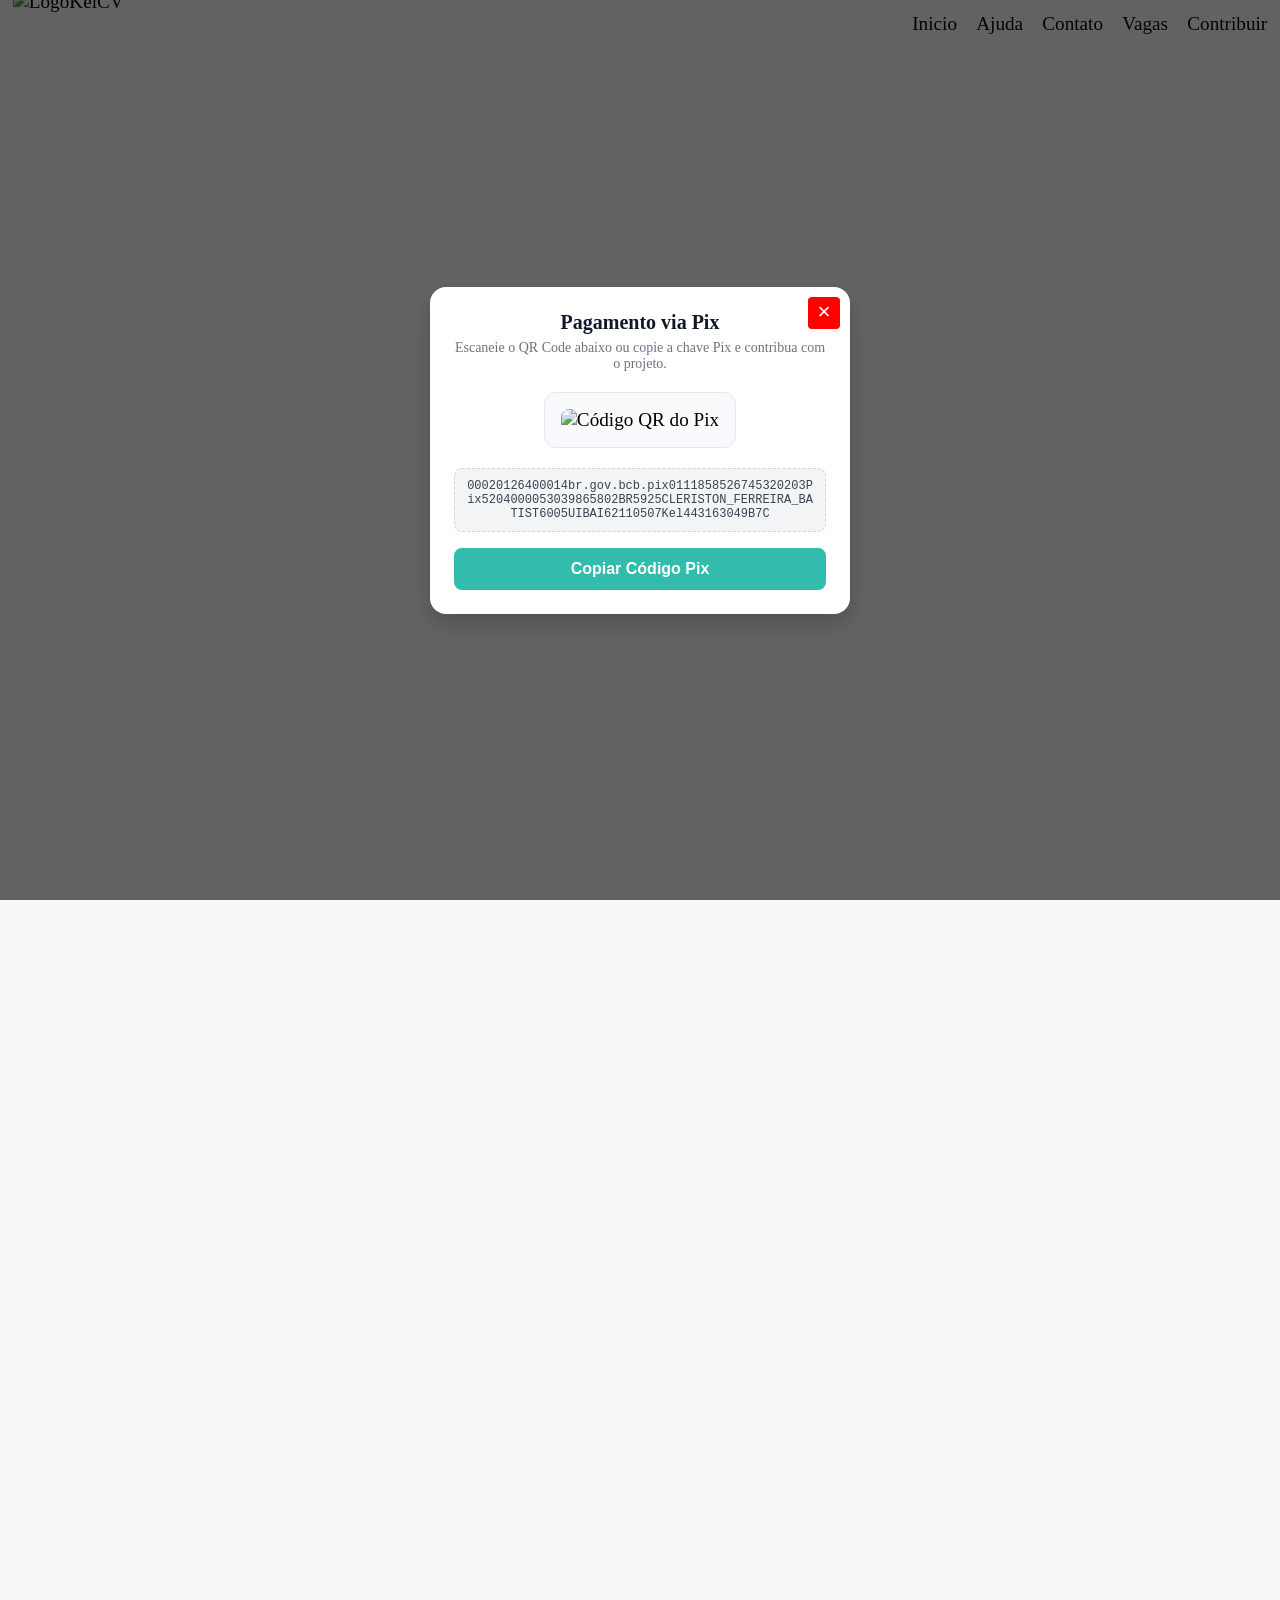
==== commit 8ffb5a9f: "Add files via upload" ====
--- a/index.html
+++ b/index.html
@@ -1,146 +1,515 @@
-<!DOCTYPE html>
+<!doctype html>
 <html lang="pt-br">
-<head>
-    <meta charset="UTF-8">
-    <meta name="viewport" content="width=device-width, initial-scale=1.0">
-    <link rel="stylesheet" href="Estilos/style.css">
-    <link rel="stylesheet" href="Estilos/estilosDeBotoes.css">
-    <link rel="stylesheet" href="Estilos/MediaQuery.css">
-    <link rel="stylesheet" href="Estilos/StyleContribuição.css">
-    <link rel="shortcut icon" href="Imagens/IconCurriculo.png" type="image/IconCurriculo">
+  <head>
+    <meta
+      name="google-site-verification"
+      content="Zp1JqtE5XsuEKwaoMO6hulJcwFIJanGYMoV6h7CNBFo"
+    />
+    <meta charset="UTF-8" />
+    <meta name="viewport" content="width=device-width, initial-scale=1.0" />
+    <script async src="https://www.googletagmanager.com/gtm.js?id=GTM-M6RPWZGH"></script>
+    <script>
+      window.dataLayer = window.dataLayer || [];
+      function gtag(){dataLayer.push(arguments);}
+      gtag('js', new Date());
+    </script>
+    <link rel="stylesheet" href="Estilos/Modal.css">
+    <link rel="stylesheet" href="Estilos/style.css" />
+    <link rel="stylesheet" href="Estilos/estilosDeBotoes.css" />
+    <link rel="stylesheet" href="Estilos/MediaQuery.css" />
+    <link rel="stylesheet" href="Estilos/StyleContribuição.css" />
+    <link
+      rel="shortcut icon"
+      href="Imagens/IconCurriculo.png"
+      type="image/IconCurriculo"
+    />
     <title>Kel Currículos</title>
-</head>
-<body>
-  <nav class="NavInicial" id="NavInicial">
-    <div class="LOGO-Imagem">
-        <img class="LogoKelCV" src="/Imagens/KelCV-Curriculo-removebg2.png" alt="LogoKelCV">
+  </head>
+  <body>
+    <nav class="NavInicial" id="NavInicial">
+      <div class="LOGO-Imagem">
+        <img
+          class="LogoKelCV"
+          src="/Imagens/KelCV-Curriculo-removebg2.png"
+          alt="LogoKelCV"
+        />
+      </div>
+      <button class="menu-toggle" aria-label="Menu">
+        <span></span>
+        <span></span>
+        <span></span>
+      </button>
+      <ul class="ULInicial">
+        <li class="LiInicial">
+          <a class="LinkInicio" href="/index.html"
+            ><p class="Pmenu" id="Inicio">Inicio</p></a
+          >
+          <a class="LinkInicio Ajuda" href="/Paginas/Ajuda.html"
+            ><p class="Pmenu">Ajuda</p></a
+          >
+          <a class="LinkInicio" href="/Paginas/Contatos.html"
+            ><p class="Pmenu Contatos">Contato</p></a
+          >
+          <a class="LinkInicio" href="#VagasEmprego"
+            ><p class="Pmenu">Vagas</p></a
+          >
+          <a class="LinkInicio" href="#Contribuição"
+            ><p class="Pmenu">Contribuir</p></a
+          >
+        </li>
+      </ul>
+    </nav>
+
+    <!-- Modal Pix -->
+    <div class="modal-overlay" id="pixModal">
+        <div class="modal-content">
+            <button class="close-btn" onclick="closeModal()">&times;</button>
+            
+            <div class="modal-header">
+                <h2>Pagamento via Pix</h2>
+                <p>Escaneie o QR Code abaixo ou copie a chave Pix e contribua com o projeto.</p>
+            </div>
+
+            <div class="qr-container">
+                <img src="/Imagens/QR Code.jpg" alt="Código QR do Pix">
+            </div>
+
+            <div class="pix-code-box" id="pixCodeText">00020126400014br.gov.bcb.pix0111858526745320203Pix5204000053039865802BR5925CLERISTON_FERREIRA_BATIST6005UIBAI62110507Kel443163049B7C</div>
+
+            <button class="btn-copy" id="copyBtn" onclick="copyPixCode()">
+                Copiar Código Pix
+            </button>
+        </div>
     </div>
-    <button class="menu-toggle" aria-label="Menu">
-      <span></span>
-      <span></span>
-      <span></span>
-    </button>
-     <ul class="ULInicial">
-       <li class="LiInicial">
-         <a class="LinkInicio" href="/index.html"><p class="Pmenu"  id="Inicio" >Inicio</p></a>
-         <a class="LinkInicio Ajuda" href="/Paginas/Ajuda.html"><p class="Pmenu">Ajuda</p></a>
-         <a class="LinkInicio" href="/Paginas/Contatos.html"><p class="Pmenu Contatos">Contato</p></a>
-         <a class="LinkInicio" href="#VagasEmprego"><p class="Pmenu">Vagas</p></a>
-         <a class="LinkInicio" href="#Contribuição"><p class="Pmenu">Contribuir</p></a>
-       </li>
-     </ul>
-  </nav>
-    <h1 class="Titulo scroll-animate">Crie Seu Currículo e Mostre Seu Potencial</h1>
-    <p class="Descrição scroll-animate scroll-animate-delay-1">Preencha os campos abaixo para criar seu currículo.</p>
+
+    <h1 class="Titulo scroll-animate">
+      Crie Seu Currículo e Mostre Seu Potencial
+    </h1>
+    <p class="Descrição scroll-animate scroll-animate-delay-1">
+      Preencha os campos abaixo para criar seu currículo.
+    </p>
     <section class="container">
-        <form action=""  autocomplete="on" class="formulario1 scroll-animate scroll-animate-delay-2" id="FormFormulario1">
-            <div class="DivEtapa1" id="DivEtapa1">
-              <div style="display: flex; justify-content: space-between; align-items: center; margin-bottom: 1.5vh; flex-wrap: wrap; gap: 10px;">
-                <h2>Dados Pessoais</h2>
-                <button type="button" id="BtnResetarDados" class="btn-resetar-dados">Limpar Currículo</button>
+      <form
+        action=""
+        autocomplete="on"
+        class="formulario1 scroll-animate scroll-animate-delay-2"
+        id="FormFormulario1"
+      >
+        <div class="DivEtapa1" id="DivEtapa1">
+          <div
+            style="
+              display: flex;
+              justify-content: space-between;
+              align-items: center;
+              margin-bottom: 1.5vh;
+              flex-wrap: wrap;
+              gap: 10px;
+            "
+          >
+            <h2>Dados Pessoais</h2>
+            <button
+              type="button"
+              id="BtnResetarDados"
+              class="btn-resetar-dados"
+            >
+              Limpar Currículo
+            </button>
+          </div>
+          <label for="Nome">Nome completo</label>
+          <input type="text" id="Nome" placeholder="Digite seu nome completo" />
+          <label for="Estados">Estados</label>
+          <select class="Estados" name="estados" id="Estados">
+            <option>Selecione o Estado</option>
+            <option value="ac">Acre</option>
+            <option value="al">Alagoas</option>
+            <option value="am">Amazonas</option>
+            <option value="ap">Amapá</option>
+            <option value="ba">Bahia</option>
+            <option value="ce">Ceará</option>
+            <option value="df">Distrito Federal</option>
+            <option value="es">Espírito Santo</option>
+            <option value="go">Goiás</option>
+            <option value="ma">Maranhão</option>
+            <option value="mt">Mato Grosso</option>
+            <option value="ms">Mato Grosso do Sul</option>
+            <option value="mg">Minas Gerais</option>
+            <option value="pa">Pará</option>
+            <option value="pb">Paraíba</option>
+            <option value="pr">Paraná</option>
+            <option value="pe">Pernambuco</option>
+            <option value="pi">Piauí</option>
+            <option value="rj">Rio de Janeiro</option>
+            <option value="rn">Rio Grande do Norte</option>
+            <option value="ro">Rondônia</option>
+            <option value="rs">Rio Grande do Sul</option>
+            <option value="rr">Roraima</option>
+            <option value="sc">Santa Catarina</option>
+            <option value="se">Sergipe</option>
+            <option value="sp">São Paulo</option>
+            <option value="to">Tocantins</option>
+          </select>
+
+          <label for="Cidade">Cidade</label>
+          <input type="" name="cidade" id="Cidade" placeholder="Uibaí/Ba" />
+
+          <label for="Email">Email</label>
+          <input type="email" id="Email" placeholder="exemplo@email.com" />
+
+          <label for="DDD">DDD</label>
+          <input type="text" name="contato" id="DDD" placeholder="00" />
+
+          <label for="whatsapp">Whatsapp</label>
+          <input type="text" id="whatsapp" placeholder="00000-0000" />
+
+          <h5 class="LabelRedeSocial">Selecione sua rede social</h5>
+          <div class="rede-social">
+            <button type="button" onclick="mostrarInput()" class="BtnInput">
+              <input
+                type="radio"
+                name="rede-social"
+                id="RadioGithub"
+                placeholder="Github"
+              />
+              <label for="RadioGithub" class="LabelGithub">Github</label>
+            </button>
+
+            <button type="button" onclick="mostrarInput()" class="BtnInput">
+              <input
+                type="radio"
+                name="rede-social"
+                id="RadioLinkedIn"
+                placeholder="LinkedIn"
+              />
+              <label for="RadioLinkedIn" class="LabelLinkedIn">LinkedIn</label>
+            </button>
+
+            <button type="button" onclick="mostrarInput()" class="BtnInput">
+              <input
+                type="radio"
+                name="rede-social"
+                id="Todas"
+                placeholder="Todos"
+              />
+              <label for="Todas" class="LabelTodas">Todas</label>
+            </button>
+          </div>
+          <div class="DivSocial">
+            <h4 class="A4Social">Digite sua rede social</h4>
+            <input
+              type="text"
+              class="InputGithub"
+              id="InputGithub"
+              placeholder="Github"
+            />
+            <input
+              type="text"
+              class="InputLinkedIn"
+              id="InputLinkedIn"
+              placeholder="LinkedIn"
+            />
+          </div>
+
+          <!-- Seção de Foto Opcional -->
+          <div
+            class="secao-foto-controle"
+            style="
+              margin-top: 2vh;
+              border-top: 1px solid rgba(0, 0, 0, 0.15);
+              padding-top: 2vh;
+            "
+          >
+            <h4 style="font-size: 1.1rem; margin-bottom: 1vh">
+              Foto do Currículo
+            </h4>
+
+            <div class="opcoes-foto-toggle" style="margin-bottom: 1.5vh">
+              <label
+                class="switch-container"
+                style="
+                  display: flex;
+                  align-items: center;
+                  cursor: pointer;
+                  font-weight: normal;
+                  gap: 8px;
+                "
+              >
+                <input
+                  type="checkbox"
+                  id="IncluirFoto"
+                  name="incluir-foto"
+                  style="
+                    margin-top: 0;
+                    width: auto;
+                    height: auto;
+                    cursor: pointer;
+                  "
+                />
+                <span>Deseja incluir foto no currículo?</span>
+              </label>
+            </div>
+
+            <div
+              id="ControleFotoUpload"
+              class="controle-foto-upload"
+              style="display: none; flex-direction: column; gap: 1.5vh"
+            >
+              <div>
+                <label
+                  for="FotoInput"
+                  class="custom-file-upload"
+                  style="
+                    display: inline-block;
+                    background-color: var(--Botoes);
+                    color: white;
+                    padding: 8px 16px;
+                    border-radius: 20px;
+                    cursor: pointer;
+                    font-size: 0.9rem;
+                    transition: background 0.3s;
+                    font-weight: 600;
+                  "
+                >
+                  📁 Escolher Foto
+                </label>
+                <input
+                  type="file"
+                  id="FotoInput"
+                  accept="image/*"
+                  style="display: none"
+                />
+                <span
+                  id="FotoNomeArquivo"
+                  style="
+                    font-size: 0.85rem;
+                    color: #666;
+                    margin-left: 10px;
+                    word-break: break-all;
+                  "
+                  >Nenhuma foto selecionada</span
+                >
               </div>
-                <label for="Nome">Nome completo</label>
-                <input type="text"  id="Nome" placeholder="Digite seu nome completo">
-                <label for="Estados">Estados</label>
-                <select  class="Estados" name="estados" id="Estados"> 
-                    <option>Selecione o Estado</option> 
-                    <option value="ac">Acre</option> 
-                    <option value="al">Alagoas</option> 
-                    <option value="am">Amazonas</option> 
-                    <option value="ap">Amapá</option> 
-                    <option value="ba">Bahia</option> 
-                    <option value="ce">Ceará</option> 
-                    <option value="df">Distrito Federal</option> 
-                    <option value="es">Espírito Santo</option> 
-                    <option value="go">Goiás</option> 
-                    <option value="ma">Maranhão</option> 
-                    <option value="mt">Mato Grosso</option> 
-                    <option value="ms">Mato Grosso do Sul</option> 
-                    <option value="mg">Minas Gerais</option> 
-                    <option value="pa">Pará</option> 
-                    <option value="pb">Paraíba</option> 
-                    <option value="pr">Paraná</option> 
-                    <option value="pe">Pernambuco</option> 
-                    <option value="pi">Piauí</option> 
-                    <option value="rj">Rio de Janeiro</option> 
-                    <option value="rn">Rio Grande do Norte</option> 
-                    <option value="ro">Rondônia</option> 
-                    <option value="rs">Rio Grande do Sul</option> 
-                    <option value="rr">Roraima</option> 
-                    <option value="sc">Santa Catarina</option> 
-                    <option value="se">Sergipe</option> 
-                    <option value="sp">São Paulo</option> 
-                    <option value="to">Tocantins</option> 
-                </select>
-
-
-                <label for="Cidade">Cidade</label>
-                <input type="" name="cidade" id="Cidade" placeholder="Uibaí/Ba">
-
-                <label for="Email">Email</label>
-                <input type="email"  id="Email" placeholder="exemplo@email.com">
-
-                <label for="DDD">DDD</label>
-                <input type="text" name="contato" id="DDD" placeholder="00">
-
-                <label for="whatsapp">Whatsapp</label>
-                <input type="text"  id="whatsapp" placeholder="00000-0000">
-
-                <h5 class="LabelRedeSocial">Selecione sua rede social</h5>
-                <div class="rede-social">
-                    <button type="button" onclick="mostrarInput()" class="BtnInput">
-                        <input type="radio" name="rede-social" id="RadioGithub" placeholder="Github">
-                        <label for="RadioGithub" class="LabelGithub">Github</label>
-                    </button>
-
-                    <button type="button" onclick="mostrarInput()" class="BtnInput">
-                        <input type="radio" name="rede-social" id="RadioLinkedIn" placeholder="LinkedIn">
-                        <label for="RadioLinkedIn" class="LabelLinkedIn">LinkedIn</label>
-                    </button>
-
-                    <button type="button" onclick="mostrarInput()" class="BtnInput">
-                        <input type="radio" name="rede-social" id="Todas" placeholder="Todos">
-                        <label for="Todas" class="LabelTodas">Todas</label>
-                    </button>
+
+              <div>
+                <h5 style="margin-bottom: 1vh; font-size: 0.95rem">
+                  Posição da Foto no Currículo:
+                </h5>
+                <div class="alinhamento-foto" style="display: flex; gap: 8px">
+                  <button
+                    type="button"
+                    class="BtnAlinhamento active"
+                    data-posicao="esquerda"
+                    style="
+                      flex: 1;
+                      margin-top: 0;
+                      padding: 6px 12px;
+                      font-size: 0.85rem;
+                      border-radius: 20px;
+                      border: 1px solid var(--Botoes);
+                      background: var(--Botoes);
+                      color: white;
+                      cursor: pointer;
+                      font-weight: 600;
+                    "
+                  >
+                    Esquerda
+                  </button>
+                  <button
+                    type="button"
+                    class="BtnAlinhamento"
+                    data-posicao="centro"
+                    style="
+                      flex: 1;
+                      margin-top: 0;
+                      padding: 6px 12px;
+                      font-size: 0.85rem;
+                      border-radius: 20px;
+                      border: 1px solid var(--Botoes);
+                      background: white;
+                      color: var(--Botoes);
+                      cursor: pointer;
+                      font-weight: 600;
+                    "
+                  >
+                    Centro
+                  </button>
+                  <button
+                    type="button"
+                    class="BtnAlinhamento"
+                    data-posicao="direita"
+                    style="
+                      flex: 1;
+                      margin-top: 0;
+                      padding: 6px 12px;
+                      font-size: 0.85rem;
+                      border-radius: 20px;
+                      border: 1px solid var(--Botoes);
+                      background: white;
+                      color: var(--Botoes);
+                      cursor: pointer;
+                      font-weight: 600;
+                    "
+                  >
+                    Direita
+                  </button>
                 </div>
-                <div class="DivSocial">
-                  <h4 class="A4Social">Digite sua rede social</h4>
-                  <input type="text" class="InputGithub"  id="InputGithub" placeholder="Github">
-                  <input type="text" class="InputLinkedIn"  id="InputLinkedIn" placeholder="LinkedIn">
-                </div>
-
-                <!-- Seção de Foto Opcional -->
-                <div class="secao-foto-controle" style="margin-top: 2vh; border-top: 1px solid rgba(0, 0, 0, 0.15); padding-top: 2vh;">
-                  <h4 style="font-size: 1.1rem; margin-bottom: 1vh;">Foto do Currículo</h4>
-                  
-                  <div class="opcoes-foto-toggle" style="margin-bottom: 1.5vh;">
-                    <label class="switch-container" style="display: flex; align-items: center; cursor: pointer; font-weight: normal; gap: 8px;">
-                      <input type="checkbox" id="IncluirFoto" name="incluir-foto" style="margin-top: 0; width: auto; height: auto; cursor: pointer;">
-                      <span>Deseja incluir foto no currículo?</span>
-                    </label>
-                  </div>
-                  
-                  <div id="ControleFotoUpload" class="controle-foto-upload" style="display: none; flex-direction: column; gap: 1.5vh;">
-                    <div>
-                      <label for="FotoInput" class="custom-file-upload" style="display: inline-block; background-color: var(--Botoes); color: white; padding: 8px 16px; border-radius: 20px; cursor: pointer; font-size: 0.9rem; transition: background 0.3s; font-weight: 600;">
-                        📁 Escolher Foto
-                      </label>
-                      <input type="file" id="FotoInput" accept="image/*" style="display: none;">
-                      <span id="FotoNomeArquivo" style="font-size: 0.85rem; color: #666; margin-left: 10px; word-break: break-all;">Nenhuma foto selecionada</span>
-                    </div>
-                    
-                    <div>
-                      <h5 style="margin-bottom: 1vh; font-size: 0.95rem;">Posição da Foto no Currículo:</h5>
-                      <div class="alinhamento-foto" style="display: flex; gap: 8px;">
-                        <button type="button" class="BtnAlinhamento active" data-posicao="esquerda" style="flex: 1; margin-top: 0; padding: 6px 12px; font-size: 0.85rem; border-radius: 20px; border: 1px solid var(--Botoes); background: var(--Botoes); color: white; cursor: pointer; font-weight: 600;">Esquerda</button>
-                        <button type="button" class="BtnAlinhamento" data-posicao="centro" style="flex: 1; margin-top: 0; padding: 6px 12px; font-size: 0.85rem; border-radius: 20px; border: 1px solid var(--Botoes); background: white; color: var(--Botoes); cursor: pointer; font-weight: 600;">Centro</button>
-                        <button type="button" class="BtnAlinhamento" data-posicao="direita" style="flex: 1; margin-top: 0; padding: 6px 12px; font-size: 0.85rem; border-radius: 20px; border: 1px solid var(--Botoes); background: white; color: var(--Botoes); cursor: pointer; font-weight: 600;">Direita</button>
-                      </div>
-                    </div>
-                  </div>
-                </div>
+              </div>
             </div>
-            <button type="submit" class="Prosegir Btn-submit1">
+          </div>
+        </div>
+        <button type="submit" class="Prosegir Btn-submit1">
+          <svg
+            xmlns="http://www.w3.org/2000/svg"
+            fill="none"
+            viewBox="0 0 74 74"
+            height="30"
+            width="30"
+          >
+            <circle
+              stroke-width="3"
+              stroke="white"
+              r="35.5"
+              cy="37"
+              cx="37"
+            ></circle>
+            <path
+              fill="white"
+              d="M25 35.5C24.1716 35.5 23.5 36.1716 23.5 37C23.5 37.8284 24.1716 38.5 25 38.5V35.5ZM49.0607 
+                  38.0607C49.6464 37.4749 49.6464 36.5251 49.0607 35.9393L39.5147 26.3934C38.9289 25.8076 37.9792
+                   25.8076 37.3934 26.3934C36.8076 26.9792 36.8076 27.9289 37.3934 28.5147L45.8787 37L37.3934
+                    45.4853C36.8076 46.0711 36.8076 47.0208 37.3934 47.6066C37.9792 48.1924 38.9289 48.1924 39.5147 
+                    47.6066L49.0607 38.0607ZM25 38.5L48 38.5V35.5L25 35.5V38.5Z"
+            ></path>
+          </svg>
+        </button>
+        <!-------------------------------------------Segunda Etapa--------------------------------->
+        <div class="DivEtapa2" id="DivEtapa2">
+          <h2>Objetivos</h2>
+          <textarea
+            id="Objetivos"
+            cols="48"
+            rows="15"
+            placeholder=" Descreva seu objetivo profissional"
+            autofocus
+          ></textarea>
+
+          <div class="DivEnsinoMédio">
+            <h2>Ensino Médio</h2>
+            <button
+              type="button"
+              onclick="DivEnsinoMédio()"
+              class="BtnIncompleto"
+            >
+              <input
+                type="radio"
+                name="EsinoMédio"
+                class="InptRadioEsinoMédio1"
+                id="incompleto"
+                autofocus
+              />
+              <label for="incompleto">Incompleto</label>
+            </button>
+
+            <button
+              type="button"
+              onclick="DivEnsinoMédio()"
+              class="BtnCompleto"
+            >
+              <input
+                type="radio"
+                name="EsinoMédio"
+                class="InptRadioEsinoMédio2"
+                id="completo"
+              />
+              <label for="completo">Completo</label>
+            </button>
+
+            <div class="DivIformaçãoEscola" id="DivIformaçãoEscola">
+              <label for="Colegio" class="labelColoegio">Nome Do Colegio</label>
+              <input
+                type="text"
+                class="Colegio"
+                id="Colegio"
+                placeholder="Digite o nome do colegio de formação"
+              />
+              <label for="DataDeFormação" class="labelColoegio"
+                >Ano De Formação</label
+              >
+              <input
+                type="text"
+                class="DataDeFormação"
+                id="DataDeFormação"
+                placeholder="Digite a data de formação"
+              />
+            </div>
+          </div>
+
+          <h2>Formação</h2>
+          <form autocomplete="on" class="formCurso1" id="FormFormacao1">
+            <label for="Curso">Curso</label>
+            <input
+              type="text"
+              class="Curso"
+              id="Curso"
+              placeholder="Digite o nome do curso"
+            />
+
+            <label for="NomeInstituicao">Nome da instituição</label>
+            <input
+              type="text"
+              class="NomeInstituicao"
+              id="NomeInstituicao"
+              placeholder="Digite o nome da instituição"
+            />
+
+            <label for="AnoConclusao">Ano de Conclusão</label>
+            <input
+              type="text"
+              class="AnoConclusao"
+              id="AnoConclusao"
+              placeholder="0000-0000"
+            />
+
+            <button
+              type="button"
+              class="BtnADDCurso BtnAdicionar"
+              id="BtnAdicionar"
+            >
+              Adcionar Curso
+            </button>
+          </form>
+          <div class="DivBtnEtapa2">
+            <button
+              type="button"
+              class="Voltar Btn-Voltar"
+              onclick="voltarDiv1()"
+            >
+              <a href="#NavInicial">
+                <svg
+                  xmlns="http://www.w3.org/2000/svg"
+                  fill="none"
+                  viewBox="0 0 74 74"
+                  height="30"
+                  width="30"
+                >
+                  <circle
+                    stroke-width="3"
+                    stroke="white"
+                    r="35.5"
+                    cy="37"
+                    cx="37"
+                  ></circle>
+                  <path
+                    fill="white"
+                    d="M25 35.5C24.1716 35.5 23.5 36.1716 23.5 37C23.5 37.8284 24.1716 38.5 25 38.5V35.5ZM49.0607 
+                        38.0607C49.6464 37.4749 49.6464 36.5251 49.0607 35.9393L39.5147 26.3934C38.9289 25.8076 37.9792
+                        25.8076 37.3934 26.3934C36.8076 26.9792 36.8076 27.9289 37.3934 28.5147L45.8787 37L37.3934
+                          45.4853C36.8076 46.0711 36.8076 47.0208 37.3934 47.6066C37.9792 48.1924 38.9289 48.1924 39.5147 
+                          47.6066L49.0607 38.0607ZM25 38.5L48 38.5V35.5L25 35.5V38.5Z"
+                  ></path>
+                </svg>
+              </a>
+            </button>
+            <button type="submit" class="Prosegir Btn-submit2">
               <svg
                 xmlns="http://www.w3.org/2000/svg"
                 fill="none"
@@ -148,434 +517,658 @@
                 height="30"
                 width="30"
               >
-                <circle stroke-width="3" stroke="white" r="35.5" cy="37" cx="37"></circle>
+                <circle
+                  stroke-width="3"
+                  stroke="white"
+                  r="35.5"
+                  cy="37"
+                  cx="37"
+                ></circle>
                 <path
                   fill="white"
                   d="M25 35.5C24.1716 35.5 23.5 36.1716 23.5 37C23.5 37.8284 24.1716 38.5 25 38.5V35.5ZM49.0607 
-                  38.0607C49.6464 37.4749 49.6464 36.5251 49.0607 35.9393L39.5147 26.3934C38.9289 25.8076 37.9792
-                   25.8076 37.3934 26.3934C36.8076 26.9792 36.8076 27.9289 37.3934 28.5147L45.8787 37L37.3934
-                    45.4853C36.8076 46.0711 36.8076 47.0208 37.3934 47.6066C37.9792 48.1924 38.9289 48.1924 39.5147 
-                    47.6066L49.0607 38.0607ZM25 38.5L48 38.5V35.5L25 35.5V38.5Z"
-                ></path>
-              </svg>
-            </button>
-<!-------------------------------------------Segunda Etapa--------------------------------->
-            <div class="DivEtapa2" id="DivEtapa2">
-                <h2>Objetivos</h2>
-                <textarea  id="Objetivos" cols="48" rows="15" placeholder=" Descreva seu objetivo profissional" autofocus></textarea>
-                
-                
-                <div class="DivEnsinoMédio">
-                   <h2>Ensino Médio</h2>
-                  <button type="button" onclick="DivEnsinoMédio()" class="BtnIncompleto">
-                   <input type="radio" name="EsinoMédio" class="InptRadioEsinoMédio1"  id="incompleto" autofocus> 
-                   <label for="incompleto">Incompleto</label>
-                  </button>
-
-                  <button type="button" onclick="DivEnsinoMédio()" class="BtnCompleto">
-                   <input type="radio" name="EsinoMédio" class="InptRadioEsinoMédio2"  id="completo">
-                   <label for="completo">Completo</label>
-                  </button>
-
-                   <div class="DivIformaçãoEscola" id="DivIformaçãoEscola">
-                    <label for="Colegio" class="labelColoegio">Nome Do Colegio</label>
-                    <input type="text" class="Colegio" id="Colegio" placeholder="Digite o nome do colegio de formação">
-                    <label for="DataDeFormação" class="labelColoegio">Ano De Formação</label>
-                    <input type="text" class="DataDeFormação" id="DataDeFormação" placeholder="Digite a data de formação">
-                   </div>
-                </div>
-
-                <h2>Formação</h2>     
-                <form  autocomplete="on" class="formCurso1" id="FormFormacao1">
-
-                  <label for="Curso">Curso</label>
-                  <input type="text" class="Curso" id="Curso" placeholder="Digite o nome do curso">
-
-                  <label for="NomeInstituicao">Nome da instituição</label>
-                  <input type="text" class="NomeInstituicao" id="NomeInstituicao" placeholder="Digite o nome da instituição">
-                  
-                  <label for="AnoConclusao">Ano de Conclusão</label>
-                  <input type="text" class="AnoConclusao" id="AnoConclusao" placeholder="0000-0000">
-          
-                  
-                  <button type="button" class="BtnADDCurso BtnAdicionar" id="BtnAdicionar">Adcionar Curso</button>
-                
-                </form>
-                <div class="DivBtnEtapa2">
-                
-                <button type="button" class="Voltar Btn-Voltar" onclick="voltarDiv1()">
-                  <a href="#NavInicial">
-                    <svg
-                      xmlns="http://www.w3.org/2000/svg"
-                      fill="none"
-                      viewBox="0 0 74 74"
-                      height="30"
-                      width="30"
-                    >
-                      <circle stroke-width="3" stroke="white" r="35.5" cy="37" cx="37"></circle>
-                      <path
-                        fill="white"
-                        d="M25 35.5C24.1716 35.5 23.5 36.1716 23.5 37C23.5 37.8284 24.1716 38.5 25 38.5V35.5ZM49.0607 
                         38.0607C49.6464 37.4749 49.6464 36.5251 49.0607 35.9393L39.5147 26.3934C38.9289 25.8076 37.9792
                         25.8076 37.3934 26.3934C36.8076 26.9792 36.8076 27.9289 37.3934 28.5147L45.8787 37L37.3934
                           45.4853C36.8076 46.0711 36.8076 47.0208 37.3934 47.6066C37.9792 48.1924 38.9289 48.1924 39.5147 
                           47.6066L49.0607 38.0607ZM25 38.5L48 38.5V35.5L25 35.5V38.5Z"
-                      ></path>
-                    </svg>
-                  </a>
-                </button> 
-                <button type="submit" class=" Prosegir Btn-submit2">
-              
-                    <svg
-                      xmlns="http://www.w3.org/2000/svg"
-                      fill="none"
-                      viewBox="0 0 74 74"
-                      height="30"
-                      width="30"
-                    >
-                      <circle stroke-width="3" stroke="white" r="35.5" cy="37" cx="37"></circle>
-                      <path
-                        fill="white"
-                        d="M25 35.5C24.1716 35.5 23.5 36.1716 23.5 37C23.5 37.8284 24.1716 38.5 25 38.5V35.5ZM49.0607 
+                ></path>
+              </svg>
+            </button>
+          </div>
+        </div>
+      </form>
+      <!-------------------------------------------Terceira Etapa--------------------------------->
+      <form
+        action=""
+        autocomplete="on"
+        class="formulario2 scroll-animate scroll-animate-delay-3"
+        id="FormFormulario2"
+      >
+        <h2 class="ExperiênciaH2">Experiência Profissional</h2>
+
+        <label for="Cargo">Cargo</label>
+        <input
+          type="text"
+          class="Cargo"
+          id="Cargo"
+          placeholder="Digite o nome do cargo"
+        />
+
+        <label for="NomeEmpresa">Nome da empresa</label>
+        <input
+          type="text"
+          class="NomeEmpresa"
+          id="NomeEmpresa"
+          placeholder="Digite o nome da empresa"
+        />
+
+        <label for="Periodo">Ano de Entrada e Saída</label>
+        <input
+          type="text"
+          class="AnoEntradaSaida"
+          id="Periodo"
+          placeholder="0000-0000"
+        />
+        <label for="DescricaoAtividades">Descrição das atividades</label>
+        <textarea
+          class="DescricaoAtividades"
+          name="DescricaoAtividades"
+          id="DescricaoAtividades"
+          cols="48"
+          rows="10"
+          placeholder="Descreva suas atividades e responsabilidades no cargo"
+        ></textarea>
+        <button
+          type="button"
+          class="BtnAddExperiencia BtnAdicionarExp"
+          id="btnAdicionarExp"
+        >
+          Adcionar Experiência
+        </button>
+
+        <h2 class="HabilidadesTécnicasH2">Habilidades Técnicas</h2>
+        <label class="LabelHabilidades" for="Habilidades">Habilidades</label>
+        <input
+          type="text"
+          class="Habilidades"
+          id="Habilidades"
+          placeholder="Digite suas habilidades técnicas"
+        />
+        <button
+          type="button"
+          class="BtnAddHabilidades BtnAdicionarHabili"
+          id="btnHabilidades"
+        >
+          Adicionar Habilidades Técnicas
+        </button>
+
+        <h4 class="HabilitaçãoH4">Habilitação</h4>
+        <div class="Habilitação">
+          <button
+            type="button"
+            onclick="mostrarInputOutros()"
+            class="BtnInputA"
+          >
+            <input
+              type="radio"
+              name="rede-social"
+              class="InputHabilitação"
+              id="A"
+            />
+            <label for="A">Categoria A</label>
+          </button>
+
+          <button
+            type="button"
+            onclick="mostrarInputOutros()"
+            class="BtnInputB"
+          >
+            <input
+              type="radio"
+              name="rede-social"
+              class="InputHabilitação"
+              id="B"
+            />
+            <label for="B">Categoria B</label>
+          </button>
+
+          <button
+            type="button"
+            onclick="mostrarInputOutros()"
+            class="BtnInputAB"
+          >
+            <input
+              type="radio"
+              name="rede-social"
+              class="InputHabilitação"
+              id="A/B"
+            />
+            <label for="A/B">Categoria A/B</label>
+          </button>
+
+          <button
+            type="button"
+            onclick="mostrarInputOutros()"
+            class="BtnInputOutras"
+          >
+            <input
+              type="radio"
+              name="rede-social"
+              class="InputHabilitação"
+              id="Outros"
+            />
+            <label for="Outros">Outros</label>
+          </button>
+          <div class="DivInputOutros" id="DivInputOutros">
+            <label for="InputOutros" class="LabelHabilitaçã"
+              >Digite outras habilitações</label
+            >
+            <input
+              type="text"
+              name="Habilitação"
+              class="InputOutras"
+              id="InputOutros"
+              placeholder="Digite outras habilitações que queira destacar no currículo"
+            />
+          </div>
+        </div>
+        <button
+          type="button"
+          class="BtnAddHabilidades BtnAdicionarHabili"
+          id="btnAdicionarHabilitação"
+        >
+          Adcionar Habilitação
+        </button>
+
+        <label for="InformaçõesAdicionais">Informações Adicionais </label>
+        <input
+          type="text"
+          class="InformaçõesAdicionais"
+          id="InformaçõesAdicionais"
+          placeholder="Digite informações adicionais que queira destacar no currículo"
+        />
+        <button
+          type="button"
+          class="BtnAddHabilidades BtnAdicionarHabili"
+          id="btnAdicionarInfoAdicional"
+        >
+          Adcionar Informações Adicionais
+        </button>
+
+        <div class="DivBtnEtapa2">
+          <button
+            type="button"
+            class="Voltar Btn-Voltar"
+            onclick="voltarDiv2()"
+          >
+            <a href="#NavInicial">
+              <svg
+                xmlns="http://www.w3.org/2000/svg"
+                fill="none"
+                viewBox="0 0 74 74"
+                height="30"
+                width="30"
+              >
+                <circle
+                  stroke-width="3"
+                  stroke="white"
+                  r="35.5"
+                  cy="37"
+                  cx="37"
+                ></circle>
+                <path
+                  fill="white"
+                  d="M25 35.5C24.1716 35.5 23.5 36.1716 23.5 37C23.5 37.8284 24.1716 38.5 25 38.5V35.5ZM49.0607 
+                          38.0607C49.6464 37.4749 49.6464 36.5251 49.0607 35.9393L39.5147 26.3934C38.9289 25.8076 37.9792
+                          25.8076 37.3934 26.3934C36.8076 26.9792 36.8076 27.9289 37.3934 28.5147L45.8787 37L37.3934
+                            45.4853C36.8076 46.0711 36.8076 47.0208 37.3934 47.6066C37.9792 48.1924 38.9289 48.1924 39.5147 
+                            47.6066L49.0607 38.0607ZM25 38.5L48 38.5V35.5L25 35.5V38.5Z"
+                ></path>
+              </svg>
+            </a>
+          </button>
+          <button type="submit" class="Prosegir Btn-submit3">
+            <svg
+              xmlns="http://www.w3.org/2000/svg"
+              fill="none"
+              viewBox="0 0 74 74"
+              height="30"
+              width="30"
+            >
+              <circle
+                stroke-width="3"
+                stroke="white"
+                r="35.5"
+                cy="37"
+                cx="37"
+              ></circle>
+              <path
+                fill="white"
+                d="M25 35.5C24.1716 35.5 23.5 36.1716 23.5 37C23.5 37.8284 24.1716 38.5 25 38.5V35.5ZM49.0607 
+                          38.0607C49.6464 37.4749 49.6464 36.5251 49.0607 35.9393L39.5147 26.3934C38.9289 25.8076 37.9792
+                          25.8076 37.3934 26.3934C36.8076 26.9792 36.8076 27.9289 37.3934 28.5147L45.8787 37L37.3934
+                            45.4853C36.8076 46.0711 36.8076 47.0208 37.3934 47.6066C37.9792 48.1924 38.9289 48.1924 39.5147 
+                            47.6066L49.0607 38.0607ZM25 38.5L48 38.5V35.5L25 35.5V38.5Z"
+              ></path>
+            </svg>
+          </button>
+        </div>
+      </form>
+
+      <!---------------------------Mostrar as informaçoes da pessoa no curriculo--------------------->
+      <section
+        class="section1 scroll-animate scroll-animate-delay-4"
+        id="SectionCurriculo"
+      >
+        <!-- Aviso de Edição Direta -->
+        <div
+          class="aviso-edicao-direta"
+          id="AvisoEdicaoDireta"
+          style="
+            margin-bottom: 2vh;
+            padding: 10px;
+            background-color: rgba(15, 76, 92, 0.1);
+            border-left: 4px solid var(--Azul-petróleo);
+            border-radius: 4px;
+            font-size: 0.9rem;
+            color: var(--Azul-petróleo);
+            display: flex;
+            align-items: center;
+            gap: 8px;
+          "
+        >
+          <span>✏️</span>
+          <span
+            ><strong>Modo de Revisão:</strong> Você pode clicar e editar
+            qualquer texto diretamente na folha do currículo abaixo!</span
+          >
+        </div>
+
+        <!-- Cabeçalho do Currículo (Foto + Dados Pessoais) -->
+        <div
+          class="cv-header"
+          id="CvHeader"
+          style="
+            display: flex;
+            gap: 20px;
+            align-items: flex-start;
+            margin-bottom: 2vh;
+            flex-direction: row;
+          "
+        >
+          <div
+            class="foto-cv-container"
+            id="FotoCvContainer"
+            style="display: none; flex-shrink: 0; width: 120px; height: 120px"
+          >
+            <img
+              id="FotoCv"
+              src=""
+              alt="Foto do Perfil"
+              style="
+                width: 100%;
+                height: 100%;
+                object-fit: cover;
+                border-radius: 50%;
+                border: 3px solid var(--Azul-petróleo);
+              "
+            />
+          </div>
+          <div class="cv-header-text" style="flex-grow: 1">
+            <h2
+              class="Nome-Cv"
+              id="NomeCv"
+              contenteditable="true"
+              style="text-align: left; margin-bottom: 1vh"
+              data-placeholder="Seu Nome Completo"
+            ></h2>
+            <p
+              class="Cidade-Cv"
+              id="CidadeCv"
+              contenteditable="true"
+              data-placeholder="Cidade - Estado"
+            ></p>
+            <p
+              class="email-Cv"
+              id="EmailCv"
+              contenteditable="true"
+              data-placeholder="E-mail"
+            ></p>
+            <p
+              class="Whatsapp-Cv"
+              id="WhatsappCv"
+              contenteditable="true"
+              data-placeholder="Telefone"
+            ></p>
+            <p
+              class="Github-Cv"
+              id="GithubCv"
+              contenteditable="true"
+              data-placeholder="Link do Github"
+            ></p>
+            <p
+              class="LinkedIn-Cv"
+              id="LinkedInCv"
+              contenteditable="true"
+              data-placeholder="Link do LinkedIn"
+            ></p>
+          </div>
+        </div>
+
+        <hr class="LinhaHorizontal" />
+
+        <h2 class="Objetivo-Cv" id="H2ObjetivoCv">Objetivos</h2>
+        <p
+          class="Objetivo-Cv"
+          id="ObjetivoCv"
+          contenteditable="true"
+          data-placeholder="Escreva seu objetivo profissional aqui..."
+        ></p>
+
+        <h2 class="Formacao-Cv" id="H2FormacaoCv">Formação</h2>
+        <p
+          class="EnsinoMedioCv"
+          id="EnsinoMedioCv"
+          contenteditable="true"
+          data-placeholder="Ensino Médio..."
+        ></p>
+        <div class="lista" id="ListaFormacao" contenteditable="true"></div>
+
+        <h2 class="ExperienciaCv" id="H2ExperienciaCv">
+          Experiência Profissional
+        </h2>
+        <div
+          class="ListaCargo-Cv"
+          id="ListaCargoCv"
+          contenteditable="true"
+        ></div>
+        <p class="DescriçãoCV" id="DescriçãoCv" style="display: none"></p>
+
+        <h2 class="H2Habilidades" id="H2Habilidades">Habilidades Técnicas</h2>
+        <div
+          class="HabilidadesCv"
+          id="HabilidadesCv"
+          contenteditable="true"
+        ></div>
+        <p
+          class="HabilitaçãoCv"
+          id="HabilitaçãoCv"
+          contenteditable="true"
+          data-placeholder="Habilitações..."
+        ></p>
+
+        <h2 class="informacoes-adicionais" id="Informacoes">
+          Informações Adicionais
+        </h2>
+        <div
+          class="InformaçõesAdicionaisCv"
+          id="InformaçõesAdicionaisCv"
+          contenteditable="true"
+        ></div>
+
+        <button type="submit" class="Inprimir BtnImprimir">
+          Imprimir Currículo
+        </button>
+
+        <div class="DivBtnPrint">
+          <button
+            type="button"
+            class="Voltar BtnPrintVoltar"
+            onclick="voltarDiv3()"
+          >
+            <svg
+              xmlns="http://www.w3.org/2000/svg"
+              fill="none"
+              viewBox="0 0 74 74"
+              height="30"
+              width="30"
+            >
+              <circle
+                stroke-width="3"
+                stroke="white"
+                r="35.5"
+                cy="37"
+                cx="37"
+              ></circle>
+              <path
+                fill="white"
+                d="M25 35.5C24.1716 35.5 23.5 36.1716 23.5 37C23.5 37.8284 24.1716 38.5 25 38.5V35.5ZM49.0607 
                         38.0607C49.6464 37.4749 49.6464 36.5251 49.0607 35.9393L39.5147 26.3934C38.9289 25.8076 37.9792
                         25.8076 37.3934 26.3934C36.8076 26.9792 36.8076 27.9289 37.3934 28.5147L45.8787 37L37.3934
                           45.4853C36.8076 46.0711 36.8076 47.0208 37.3934 47.6066C37.9792 48.1924 38.9289 48.1924 39.5147 
                           47.6066L49.0607 38.0607ZM25 38.5L48 38.5V35.5L25 35.5V38.5Z"
-                      ></path>
-                    </svg>
-               
-                </button>
-               
-                </div>
-            </div>
-        </form>
-<!-------------------------------------------Terceira Etapa--------------------------------->              
-        <form action=""  autocomplete="on" class="formulario2 scroll-animate scroll-animate-delay-3" id="FormFormulario2">  
-          
-                <h2 class="ExperiênciaH2">Experiência Profissional</h2>
-               
-                  <label for="Cargo">Cargo</label>
-                  <input type="text" class="Cargo" id="Cargo" placeholder="Digite o nome do cargo">
-
-                  <label for="NomeEmpresa">Nome da empresa</label>
-                  <input type="text" class="NomeEmpresa" id="NomeEmpresa" placeholder="Digite o nome da empresa">
-                  
-                  <label for="Periodo">Ano de Entrada e Saída</label>
-                  <input type="text" class="AnoEntradaSaida" id="Periodo" placeholder="0000-0000">
-                  <label for="DescricaoAtividades">Descrição das atividades</label>
-                  <textarea class="DescricaoAtividades" name="DescricaoAtividades" id="DescricaoAtividades" cols="48" rows="10" placeholder="Descreva suas atividades e responsabilidades no cargo"></textarea>
-                  <button type="button" class=" BtnAddExperiencia BtnAdicionarExp" id="btnAdicionarExp">Adcionar Experiência</button>
-
-                  <h2 class="HabilidadesTécnicasH2">Habilidades Técnicas</h2>
-                  <label class="LabelHabilidades" for="Habilidades">Habilidades</label>
-                  <input type="text" class="Habilidades" id="Habilidades" placeholder="Digite suas habilidades técnicas">
-                  <button type="button" class=" BtnAddHabilidades BtnAdicionarHabili" id="btnHabilidades">Adicionar Habilidades Técnicas </button> 
-
-
-                <h4 class="HabilitaçãoH4">Habilitação</h4>
-                  <div class="Habilitação">
-                    <button type="button" onclick="mostrarInputOutros()" class="BtnInputA">
-                        <input type="radio" name="rede-social" class="InputHabilitação" id="A">
-                        <label for="A">Categoria A</label>
-                    </button>
-
-                    <button type="button" onclick="mostrarInputOutros()" class="BtnInputB">
-                        <input type="radio" name="rede-social" class="InputHabilitação" id="B">
-                        <label for="B">Categoria B</label>
-                    </button>
-
-                    <button type="button" onclick="mostrarInputOutros()" class="BtnInputAB">
-                        <input type="radio" name="rede-social" class="InputHabilitação" id="A/B">
-                        <label for="A/B">Categoria A/B</label>
-                    </button>
-
-                    <button type="button" onclick="mostrarInputOutros()" class="BtnInputOutras">
-                        <input type="radio" name="rede-social" class="InputHabilitação" id="Outros">
-                        <label for="Outros">Outros</label>
-                    </button>
-                  <div class="DivInputOutros" id="DivInputOutros">
-                    <label for="InputOutros" class="LabelHabilitaçã">Digite outras habilitações</label>
-                    <input type="text" name="Habilitação" class="InputOutras" id="InputOutros" placeholder="Digite outras habilitações que queira destacar no currículo">
-                  </div>
-                </div>
-                <button type="button" class=" BtnAddHabilidades BtnAdicionarHabili" id="btnAdicionarHabilitação">Adcionar Habilitação</button>
-                  
-                <label for="InformaçõesAdicionais">Informações Adicionais </label>
-                <input type="text" class="InformaçõesAdicionais" id="InformaçõesAdicionais" placeholder="Digite informações adicionais que queira destacar no currículo">
-                <button type="button" class=" BtnAddHabilidades BtnAdicionarHabili" id="btnAdicionarInfoAdicional">Adcionar Informações Adicionais</button>
-            
-                <div class="DivBtnEtapa2">
-                  <button type="button" class="Voltar Btn-Voltar" onclick="voltarDiv2()">
-                    <a href="#NavInicial"> 
-                      <svg
-                        xmlns="http://www.w3.org/2000/svg"
-                        fill="none"
-                        viewBox="0 0 74 74"
-                        height="30"
-                        width="30"
-                      >
-                        <circle stroke-width="3" stroke="white" r="35.5" cy="37" cx="37"></circle>
-                        <path
-                          fill="white"
-                          d="M25 35.5C24.1716 35.5 23.5 36.1716 23.5 37C23.5 37.8284 24.1716 38.5 25 38.5V35.5ZM49.0607 
-                          38.0607C49.6464 37.4749 49.6464 36.5251 49.0607 35.9393L39.5147 26.3934C38.9289 25.8076 37.9792
-                          25.8076 37.3934 26.3934C36.8076 26.9792 36.8076 27.9289 37.3934 28.5147L45.8787 37L37.3934
-                            45.4853C36.8076 46.0711 36.8076 47.0208 37.3934 47.6066C37.9792 48.1924 38.9289 48.1924 39.5147 
-                            47.6066L49.0607 38.0607ZM25 38.5L48 38.5V35.5L25 35.5V38.5Z"
-                        ></path>
-                      </svg>
-                    </a>   
-                  </button>
-                  <button type="submit" class=" Prosegir Btn-submit3">
-                    
-                      <svg
-                        xmlns="http://www.w3.org/2000/svg"
-                        fill="none"
-                        viewBox="0 0 74 74"
-                        height="30"
-                        width="30"
-                      >
-                        <circle stroke-width="3" stroke="white" r="35.5" cy="37" cx="37"></circle>
-                        <path
-                          fill="white"
-                          d="M25 35.5C24.1716 35.5 23.5 36.1716 23.5 37C23.5 37.8284 24.1716 38.5 25 38.5V35.5ZM49.0607 
-                          38.0607C49.6464 37.4749 49.6464 36.5251 49.0607 35.9393L39.5147 26.3934C38.9289 25.8076 37.9792
-                          25.8076 37.3934 26.3934C36.8076 26.9792 36.8076 27.9289 37.3934 28.5147L45.8787 37L37.3934
-                            45.4853C36.8076 46.0711 36.8076 47.0208 37.3934 47.6066C37.9792 48.1924 38.9289 48.1924 39.5147 
-                            47.6066L49.0607 38.0607ZM25 38.5L48 38.5V35.5L25 35.5V38.5Z"
-                        ></path>
-                      </svg>
-                  </button>
-                </div>
-                  
-        </form> 
-
-<!---------------------------Mostrar as informaçoes da pessoa no curriculo--------------------->        
-        <section class="section1 scroll-animate scroll-animate-delay-4" id="SectionCurriculo">
-            <!-- Aviso de Edição Direta -->
-            <div class="aviso-edicao-direta" id="AvisoEdicaoDireta" style="margin-bottom: 2vh; padding: 10px; background-color: rgba(15, 76, 92, 0.1); border-left: 4px solid var(--Azul-petróleo); border-radius: 4px; font-size: 0.9rem; color: var(--Azul-petróleo); display: flex; align-items: center; gap: 8px;">
-                <span>✏️</span>
-                <span><strong>Modo de Revisão:</strong> Você pode clicar e editar qualquer texto diretamente na folha do currículo abaixo!</span>
-            </div>
-
-            <!-- Cabeçalho do Currículo (Foto + Dados Pessoais) -->
-            <div class="cv-header" id="CvHeader" style="display: flex; gap: 20px; align-items: flex-start; margin-bottom: 2vh; flex-direction: row;">
-                <div class="foto-cv-container" id="FotoCvContainer" style="display: none; flex-shrink: 0; width: 120px; height: 120px;">
-                    <img id="FotoCv" src="" alt="Foto do Perfil" style="width: 100%; height: 100%; object-fit: cover; border-radius: 50%; border: 3px solid var(--Azul-petróleo);">
-                </div>
-                <div class="cv-header-text" style="flex-grow: 1;">
-                    <h2 class="Nome-Cv" id="NomeCv" contenteditable="true" style="text-align: left; margin-bottom: 1vh;" data-placeholder="Seu Nome Completo"></h2>
-                    <p class="Cidade-Cv" id="CidadeCv" contenteditable="true" data-placeholder="Cidade - Estado"></p>
-                    <p class="email-Cv" id="EmailCv" contenteditable="true" data-placeholder="E-mail"></p>
-                    <p class="Whatsapp-Cv" id="WhatsappCv" contenteditable="true" data-placeholder="Telefone"></p>
-                    <p class="Github-Cv" id="GithubCv" contenteditable="true" data-placeholder="Link do Github"></p>
-                    <p class="LinkedIn-Cv" id="LinkedInCv" contenteditable="true" data-placeholder="Link do LinkedIn"></p>
-                </div>
-            </div>
-            
-            <hr class="LinhaHorizontal">
-            
-            <h2 class="Objetivo-Cv" id="H2ObjetivoCv">Objetivos</h2>
-            <p class="Objetivo-Cv" id="ObjetivoCv" contenteditable="true" data-placeholder="Escreva seu objetivo profissional aqui..."></p>
-            
-            <h2 class="Formacao-Cv" id="H2FormacaoCv">Formação</h2>
-            <p class="EnsinoMedioCv" id="EnsinoMedioCv" contenteditable="true" data-placeholder="Ensino Médio..."></p>
-            <div class="lista" id="ListaFormacao" contenteditable="true"></div>
-            
-            <h2 class="ExperienciaCv" id="H2ExperienciaCv">Experiência Profissional</h2>
-            <div class="ListaCargo-Cv" id="ListaCargoCv" contenteditable="true"></div>
-            <p class="DescriçãoCV" id="DescriçãoCv" style="display: none;"></p>
-            
-            <h2 class="H2Habilidades" id="H2Habilidades">Habilidades Técnicas</h2>
-            <div class="HabilidadesCv" id="HabilidadesCv" contenteditable="true"></div>
-            <p class="HabilitaçãoCv" id="HabilitaçãoCv" contenteditable="true" data-placeholder="Habilitações..."></p>
-            
-            <h2 class="informacoes-adicionais" id="Informacoes">Informações Adicionais</h2>
-            <div class="InformaçõesAdicionaisCv" id="InformaçõesAdicionaisCv" contenteditable="true"></div>
-            
-          <button type="submit" class="Inprimir BtnImprimir">Imprimir Currículo</button>
-              
-          <div class="DivBtnPrint">
-            <button type="button" class="Voltar BtnPrintVoltar" onclick="voltarDiv3()">
-               <svg
-                      xmlns="http://www.w3.org/2000/svg"
-                      fill="none"
-                      viewBox="0 0 74 74"
-                      height="30"
-                      width="30"
-                    >
-                      <circle stroke-width="3" stroke="white" r="35.5" cy="37" cx="37"></circle>
-                      <path
-                        fill="white"
-                        d="M25 35.5C24.1716 35.5 23.5 36.1716 23.5 37C23.5 37.8284 24.1716 38.5 25 38.5V35.5ZM49.0607 
-                        38.0607C49.6464 37.4749 49.6464 36.5251 49.0607 35.9393L39.5147 26.3934C38.9289 25.8076 37.9792
-                        25.8076 37.3934 26.3934C36.8076 26.9792 36.8076 27.9289 37.3934 28.5147L45.8787 37L37.3934
-                          45.4853C36.8076 46.0711 36.8076 47.0208 37.3934 47.6066C37.9792 48.1924 38.9289 48.1924 39.5147 
-                          47.6066L49.0607 38.0607ZM25 38.5L48 38.5V35.5L25 35.5V38.5Z"
-                      ></path>
-                    </svg>
-            </button>
-            <button type="button" class="Finalizar BtnFinalizar" onclick="finalizarCv()">Finalizar</button>
-          </div>
-        </section>
-        </section>
+              ></path>
+            </svg>
+          </button>
+          <button
+            type="button"
+            class="Finalizar BtnFinalizar"
+            onclick="finalizarCv()"
+          >
+            Finalizar
+          </button>
+        </div>
+      </section>
+    </section>
     <!----------------------------------- Seção Contribuição -------------------------------------->
     <div id="Contribuição"></div>
     <div class="container-contribuicao scroll-animate">
-        <h1 class="titulo-contribuicao">Contribua com o Projeto</h1>
-        <p class="texto-contribuicao">
-            Sua contribuição nos ajuda a manter e melhorar o Kel Currículos. 
-            Qualquer valor é bem-vindo e nos motiva a continuar oferecendo ferramentas gratuitas para sua carreira.
+      <h1 class="titulo-contribuicao">Contribua com o Projeto</h1>
+      <p class="texto-contribuicao">
+        Sua contribuição nos ajuda a manter e melhorar o Kel Currículos.
+        Qualquer valor é bem-vindo e nos motiva a continuar oferecendo
+        ferramentas gratuitas para sua carreira.
+      </p>
+
+      <!-- QR Code Pix - Adicione a URL da sua imagem aqui -->
+      <div class="qr-container">
+        <img src="/Imagens/QR Code.jpg" alt="QR Code Pix" class="qr-imagem" />
+      </div>
+
+      <!-- Chave Pix Copia e Cola - Cole sua chave Pix aqui -->
+      <div class="pix-copia-ecola-container">
+        <label class="label-pix">Chave Pix (Copia e Cola):</label>
+        <input
+          type="text"
+          readonly
+          class="pix-input"
+          id="pixInput"
+          value="00020126400014br.gov.bcb.pix0111858526745320203Pix5204000053039865802BR5925CLERISTON_FERREIRA_BATIST6005UIBAI62110507Kel443163049B7C"
+          onclick="selecionarTexto(this)"
+        />
+        <button class="btn-copiar" onclick="copiarPix()">📋 Copiar Pix</button>
+      </div>
+
+      <div class="instrucoes">
+        <h3>Como contribuir:</h3>
+        <ol>
+          <li>Abra o aplicativo do seu banco ou carteira digital</li>
+          <li>Escolha a opção "Pix"</li>
+          <li>Escaneie o QR Code acima ou copie a chave Pix</li>
+          <li>Digite o valor que deseja contribuir</li>
+          <li>Confirme a transação</li>
+        </ol>
+        <p style="margin-top: 1vh; color: #666; font-size: 0.9rem">
+          <em>Agradecemos imensamente sua contribuição!</em>
         </p>
-
-        <!-- QR Code Pix - Adicione a URL da sua imagem aqui -->
-        <div class="qr-container">
-            <img src="/Imagens/QR Code.jpg" alt="QR Code Pix" class="qr-imagem">
-        </div>
-
-        <!-- Chave Pix Copia e Cola - Cole sua chave Pix aqui -->
-        <div class="pix-copia-ecola-container">
-            <label class="label-pix">Chave Pix (Copia e Cola):</label>
-            <input type="text" 
-                   readonly 
-                   class="pix-input" 
-                   id="pixInput" 
-                   value="00020126400014br.gov.bcb.pix0111858526745320203Pix5204000053039865802BR5925CLERISTON_FERREIRA_BATIST6005UIBAI62110507Kel443163049B7C"
-                   onclick="selecionarTexto(this)">
-            <button class="btn-copiar" onclick="copiarPix()">
-                📋 Copiar Pix
-            </button>
-        </div>
-
-        <div class="instrucoes">
-            <h3>Como contribuir:</h3>
-            <ol>
-                <li>Abra o aplicativo do seu banco ou carteira digital</li>
-                <li>Escolha a opção "Pix"</li>
-                <li>Escaneie o QR Code acima ou copie a chave Pix</li>
-                <li>Digite o valor que deseja contribuir</li>
-                <li>Confirme a transação</li>
-            </ol>
-            <p style="margin-top: 1vh; color: #666; font-size: 0.9rem;">
-                <em>Agradecemos imensamente sua contribuição!</em>
-            </p>
-        </div>
+      </div>
     </div>
     <!----------------------------------- Seção de Vagas de Emprego ------------------------------------>
     <div id="VagasEmprego"></div>
     <section class="section-vagas scroll-animate">
       <h2 class="TituloVagas">Vagas de Emprego</h2>
-      <p class="DescricaoVagas">Encontre oportunidades de trabalho nas melhores empresas</p>
+      <p class="DescricaoVagas">
+        Encontre oportunidades de trabalho nas melhores empresas
+      </p>
       <div class="carousel-wrapper">
-        <button class="carrossel-btn carrossel-btn-prev" aria-label="Vaga anterior">&#10094;</button>
+        <button
+          class="carrossel-btn carrossel-btn-prev"
+          aria-label="Vaga anterior"
+        >
+          &#10094;
+        </button>
         <div class="destaques-container carousel-track">
-           <div class="destaque-card">
-             <a href="https://www.instagram.com/bahiaagrovagas?igsh=MWFmNmluZWg0cTBlZA%3D%3D" target="_blank" class="destaque-link">
-               <img src="Imagens/AgroVagas.jpg" alt="Bahia Agrovagas" class="destaque-imagem">
-               <div class="destaque-content">
-                 <h3 class="destaque-titulo">Bahia Agrovagas</h3>
-                 <p class="destaque-descricao">Econtre sua vaga de emprego.</p>
-                 <span class="btn-acessar">Acessar</span>
-               </div>
-             </a>
-           </div>
-
-           <div class="destaque-card">
-             <a href="https://www.instagram.com/empregandoirece" target="_blank" class="destaque-link">
-               <img src="Imagens/Emprega Irece.jpg" alt="Emprega Irece" class="destaque-imagem">
-               <div class="destaque-content">
-                 <h3 class="destaque-titulo">Emprega Irece</h3>
-                 <p class="destaque-descricao">Econtre sua vaga de emprego.</p>
-                 <span class="btn-acessar">Acessar</span>
-               </div>
-             </a>
-           </div>
-
           <div class="destaque-card">
-             <a href="https://www.instagram.com/empregosnabahia/?hl=pt" target="_blank" class="destaque-link">
-               <img src="/Imagens/Epregos na bahi.jpg" alt="Outra Vaga" class="destaque-imagem">
-               <div class="destaque-content">
-                 <h3 class="destaque-titulo">Empregos Bahia</h3>
-                 <p class="destaque-descricao">Econtre sua vaga de emprego.</p>
-                 <span class="btn-acessar">Acessar</span>
-               </div>
-             </a>
-           </div>
-
-           <div class="destaque-card">
-             <a href="https://vagas.solides.com.br/vagas?page=1" target="_blank" class="destaque-link">
-               <img src="/Imagens/logo-solides-vagas.png" alt="Bahia Agrovagas" class="destaque-imagem">
-               <div class="destaque-content">
-                 <h3 class="destaque-titulo">Solides Vagas</h3>
-                 <p class="destaque-descricao">Econtre sua vaga de emprego.</p>
-                 <span class="btn-acessar">Acessar</span>
-               </div>
-             </a>
-           </div>
-
-           <div class="destaque-card">
-             <a href="https://br.indeed.com/jobs?q=vagas+de+emprego&gclsrc=aw.ds&gad_source=1&gad_campaignid=23631987730&gbraid=0AAAAADf0oybfCEet9C9g9QUpMM0hiYGqG&gclid=CjwKCAjwqazPBhALEiwAOuXqdKUE1lhpvFUf9JHDc4Qh1ZU_bXjP2tq6lfiZHIS95esk8BxFihvsuBoCsxEQAvD_BwE&vjk=82d9864fd6378398" target="_blank" class="destaque-link">
-               <img src="/Imagens/indeed.png" alt="Emprega Irece" class="destaque-imagem">
-               <div class="destaque-content">
-                 <h3 class="destaque-titulo">Indeed</h3>
-                 <p class="destaque-descricao">Econtre sua vaga de emprego.</p>
-                 <span class="btn-acessar">Acessar</span>
-               </div>
-             </a>
-           </div>
-        </div>
-        <button class="carrossel-btn carrossel-btn-next" aria-label="Próxima vaga">&#10095;</button>
+            <a
+              href="https://www.instagram.com/bahiaagrovagas?igsh=MWFmNmluZWg0cTBlZA%3D%3D"
+              target="_blank"
+              class="destaque-link"
+            >
+              <img
+                src="Imagens/AgroVagas.jpg"
+                alt="Bahia Agrovagas"
+                class="destaque-imagem"
+              />
+              <div class="destaque-content">
+                <h3 class="destaque-titulo">Bahia Agrovagas</h3>
+                <p class="destaque-descricao">Econtre sua vaga de emprego.</p>
+                <span class="btn-acessar">Acessar</span>
+              </div>
+            </a>
+          </div>
+
+          <div class="destaque-card">
+            <a
+              href="https://www.instagram.com/empregandoirece"
+              target="_blank"
+              class="destaque-link"
+            >
+              <img
+                src="Imagens/Emprega Irece.jpg"
+                alt="Emprega Irece"
+                class="destaque-imagem"
+              />
+              <div class="destaque-content">
+                <h3 class="destaque-titulo">Emprega Irece</h3>
+                <p class="destaque-descricao">Econtre sua vaga de emprego.</p>
+                <span class="btn-acessar">Acessar</span>
+              </div>
+            </a>
+          </div>
+
+          <div class="destaque-card">
+            <a
+              href="https://www.instagram.com/empregosnabahia/?hl=pt"
+              target="_blank"
+              class="destaque-link"
+            >
+              <img
+                src="/Imagens/Epregos na bahi.jpg"
+                alt="Outra Vaga"
+                class="destaque-imagem"
+              />
+              <div class="destaque-content">
+                <h3 class="destaque-titulo">Empregos Bahia</h3>
+                <p class="destaque-descricao">Econtre sua vaga de emprego.</p>
+                <span class="btn-acessar">Acessar</span>
+              </div>
+            </a>
+          </div>
+
+          <div class="destaque-card">
+            <a
+              href="https://vagas.solides.com.br/vagas?page=1"
+              target="_blank"
+              class="destaque-link"
+            >
+              <img
+                src="/Imagens/logo-solides-vagas.png"
+                alt="Bahia Agrovagas"
+                class="destaque-imagem"
+              />
+              <div class="destaque-content">
+                <h3 class="destaque-titulo">Solides Vagas</h3>
+                <p class="destaque-descricao">Econtre sua vaga de emprego.</p>
+                <span class="btn-acessar">Acessar</span>
+              </div>
+            </a>
+          </div>
+
+          <div class="destaque-card">
+            <a
+              href="https://br.indeed.com/jobs?q=vagas+de+emprego&gclsrc=aw.ds&gad_source=1&gad_campaignid=23631987730&gbraid=0AAAAADf0oybfCEet9C9g9QUpMM0hiYGqG&gclid=CjwKCAjwqazPBhALEiwAOuXqdKUE1lhpvFUf9JHDc4Qh1ZU_bXjP2tq6lfiZHIS95esk8BxFihvsuBoCsxEQAvD_BwE&vjk=82d9864fd6378398"
+              target="_blank"
+              class="destaque-link"
+            >
+              <img
+                src="/Imagens/indeed.png"
+                alt="Emprega Irece"
+                class="destaque-imagem"
+              />
+              <div class="destaque-content">
+                <h3 class="destaque-titulo">Indeed</h3>
+                <p class="destaque-descricao">Econtre sua vaga de emprego.</p>
+                <span class="btn-acessar">Acessar</span>
+              </div>
+            </a>
+          </div>
+        </div>
+        <button
+          class="carrossel-btn carrossel-btn-next"
+          aria-label="Próxima vaga"
+        >
+          &#10095;
+        </button>
       </div>
       <div class="carrossel-dots"></div>
     </section>
 
     <footer class="scroll-animate scroll-animate-delay-5">
-  <div class="Div1">
-
-<!-- Logo e descrição -->
-<div class="Div2">
-  <h2 class="KelCv">Kel Currículos</h2>
-  <p class="ParagrafoFooter">
-    Crie currículos profissionais em minutos e aumente suas chances no mercado de trabalho.
-  </p>
-</div>
-
-<!-- Links rápidos -->
-<div class="LinkFooter">
-  <h3 class="H3Link">Links</h3>
-  <ul class="Ulfooter">
-    <li><a href="index.html" class="Linka">Criar currículo</a></li>
-    <li><a href="/Paginas/Contatos.html" class="Linka">Contato</a></li>
-    <li><a href="#VagasEmprego" class="Linka">Vagas de Emprego</a></li>
-  </ul>
-</div>
-<!-- Suporte -->
-<div class="DivSuporte">
-  <h3 class="H3Suporte">Suporte</h3>
-  <ul class="UlSuporte">
-    <li><a href="/Paginas/Ajuda.html" class="LinkSuporte">Ajuda</a></li>
-    <li><a href="#" class="LinkSuporte">Termos de uso</a></li>
-    <li><a href="#" class="LinkSuporte">Privacidade</a></li>
-  </ul>
-</div>
-
-<!-- Redes sociais -->
-<div class="DivSociais">
-  <h3 class="H3Sociais">Siga-nos</h3>
-  <p class="PSociais">LinkedIn • <a class="Link-InstagramFooter" href="https://www.instagram.com/cleriston.ferreira10/">Instagram </a>• Twitter</p>
-</div>
-
-  </div>
-
-  <!-- Linha inferior -->
-
-  <div class="DivFooter2">
-    <p class="DivFooterP@" id="DivFooterP@">© {AnoAtual()} Kel Designer. Todos os direitos reservados.</p>
-  </div>
-</footer>
-</body>
-<script src="JavaScript/script.js"></script>
-<script src="JavaScript/MudarDeForm.js"></script>
-<script src="JavaScript/DadosNaTela.js"></script>
-<script src="JavaScript/ScriptContribuição.js"></script>
-</html>+      <div class="Div1">
+        <!-- Logo e descrição -->
+        <div class="Div2">
+          <h2 class="KelCv">Kel Currículos</h2>
+          <p class="ParagrafoFooter">
+            Crie currículos profissionais em minutos e aumente suas chances no
+            mercado de trabalho.
+          </p>
+        </div>
+
+        <!-- Links rápidos -->
+        <div class="LinkFooter">
+          <h3 class="H3Link">Links</h3>
+          <ul class="Ulfooter">
+            <li><a href="index.html" class="Linka">Criar currículo</a></li>
+            <li><a href="/Paginas/Contatos.html" class="Linka">Contato</a></li>
+            <li><a href="#VagasEmprego" class="Linka">Vagas de Emprego</a></li>
+          </ul>
+        </div>
+        <!-- Suporte -->
+        <div class="DivSuporte">
+          <h3 class="H3Suporte">Suporte</h3>
+          <ul class="UlSuporte">
+            <li><a href="/Paginas/Ajuda.html" class="LinkSuporte">Ajuda</a></li>
+            <li><a href="#" class="LinkSuporte">Termos de uso</a></li>
+            <li><a href="#" class="LinkSuporte">Privacidade</a></li>
+          </ul>
+        </div>
+
+        <!-- Redes sociais -->
+        <div class="DivSociais">
+          <h3 class="H3Sociais">Siga-nos</h3>
+          <p class="PSociais">
+            LinkedIn •
+            <a
+              class="Link-InstagramFooter"
+              href="https://www.instagram.com/cleriston.ferreira10/"
+              >Instagram </a
+            >• Twitter
+          </p>
+        </div>
+      </div>
+
+      <!-- Linha inferior -->
+
+      <div class="DivFooter2">
+        <p class="DivFooterP@" id="DivFooterP@">
+          © {AnoAtual()} Kel Designer. Todos os direitos reservados.
+        </p>
+      </div>
+    </footer>
+  </body>
+  <script src="JavaScript/Modal.js"></script>
+  <script src="JavaScript/script.js"></script>
+  <script src="JavaScript/MudarDeForm.js"></script>
+  <script src="JavaScript/DadosNaTela.js"></script>
+  <script src="JavaScript/ScriptContribuição.js"></script>
+</html>
--- a/Estilos/Modal.css
+++ b/Estilos/Modal.css
@@ -0,0 +1,243 @@
+/* ===== Reset apenas para o modal (sem afetar o resto da página) ===== */
+
+/* Overlay escuro de fundo */
+.modal-overlay {
+    position: fixed;
+    top: 0;
+    left: 0;
+    width: 100%;
+    height: 100%;
+    background: rgba(0, 0, 0, 0.6);
+    display: flex;
+    justify-content: center;
+    align-items: center;
+    z-index: 1000;
+    padding: 15px;
+    overflow-y: auto;
+}
+
+/* Caixa do Modal */
+.modal-content {
+    background: #ffffff;
+    border-radius: 16px;
+    padding: 24px;
+    max-width: 420px;
+    width: 100%;
+    text-align: center;
+    position: relative;
+    box-shadow: 0 10px 25px rgba(0, 0, 0, 0.2);
+    animation: fadeIn 0.3s ease-in-out;
+    max-height: 90vh;
+    overflow-y: auto;
+}
+
+@keyframes fadeIn {
+    from { opacity: 0; transform: translateY(-15px); }
+    to { opacity: 1; transform: translateY(0); }
+}
+
+/* Botão Fechar (X) */
+.close-btn {
+    position: absolute;
+    top: 10px;
+    right: 10px;
+    width: 32px;
+    height: 32px;
+    border: none;
+    border-radius: 4px;
+    background-color: red;
+    color: white;
+    display: flex;
+    justify-content: center;
+    align-items: center;
+    font-size: 1.4rem;
+    line-height: 1;
+    cursor: pointer;
+    transition: 0.3s;
+    padding: 0;
+}
+
+.close-btn:hover {
+    background-color: rgb(60, 214, 181);
+    color: #030303;
+}
+
+.modal-header h2 {
+    color: #111827;
+    font-size: 1.25rem;
+    margin-bottom: 6px;
+}
+
+.modal-header p {
+    color: #6b7280;
+    font-size: 0.875rem;
+    margin-bottom: 20px;
+}
+
+/* Container da Imagem do QR Code */
+.modal-content .qr-container {
+    background: #f9fafb;
+    border: 1px solid #e5e7eb;
+    border-radius: 12px;
+    padding: 16px;
+    margin-bottom: 20px;
+    display: inline-block;
+}
+
+.modal-content .qr-container img {
+    max-width: 200px;
+    width: 100%;
+    height: auto;
+    border-radius: 8px;
+    display: block;
+    margin: 0 auto;
+}
+
+/* Campo de Texto Copia e Cola */
+.pix-code-box {
+    background: #f3f4f6;
+    border: 1px dashed #d1d5db;
+    border-radius: 8px;
+    padding: 10px;
+    font-size: 0.75rem;
+    color: #374151;
+    word-break: break-all;
+    margin-bottom: 16px;
+    font-family: monospace;
+    max-height: 80px;
+    overflow-y: auto;
+    -webkit-user-select: all;
+    user-select: all;
+}
+
+/* Botão Copiar */
+.btn-copy {
+    background-color: #32bcad;
+    color: white;
+    border: none;
+    border-radius: 8px;
+    padding: 12px 20px;
+    font-size: 1rem;
+    font-weight: 600;
+    width: 100%;
+    cursor: pointer;
+    transition: background 0.2s ease;
+}
+
+.btn-copy:hover {
+    background-color: #289b8e;
+}
+
+.btn-copy.copied {
+    background-color: #10b981;
+}
+
+/* ===== RESPONSIVIDADE DO MODAL ===== */
+
+/* Tablets */
+@media (max-width: 900px) {
+    .modal-content {
+        max-width: 55vw;
+        padding: 20px;
+        margin-top: -3vh;
+    }
+    .close-btn {
+        margin-top: -0.2vh;
+    }
+    .modal-content .qr-container img {
+        max-width: 180px;
+    }
+    .modal-header h2 {
+        font-size: 1.15rem;
+    }
+    .modal-header p {
+        font-size: 0.82rem;
+    }
+}
+
+@media (max-width: 768px) {
+    .modal-content {
+        max-width: 60vw;
+        padding: 20px;
+        margin-top: -2vh;
+    }
+    .close-btn {
+        margin-top: 1vh;
+    }
+    .modal-content .qr-container img {
+        max-width: 180px;
+    }
+    .modal-header h2 {
+        font-size: 1.15rem;
+    }
+    .modal-header p {
+        font-size: 0.82rem;
+    }
+}
+
+/* Celulares */
+@media (max-width: 480px) {
+    .modal-overlay {
+        padding: 10px;
+        align-items: flex-start;
+        padding-top: 5vh;
+    }
+    .modal-content {
+        max-width: 95vw;
+        padding: 16px;
+        border-radius: 12px;
+        max-height: 80vh;
+    }
+    .close-btn {
+        width: 28px;
+        height: 28px;
+        font-size: 1.2rem;
+        top: 4px;
+        right: 8px;
+    }
+    .modal-header h2 {
+        font-size: 1.1rem;
+        padding-right: 30px;
+    }
+    .modal-header p {
+        font-size: 0.8rem;
+        margin-bottom: 15px;
+    }
+    .modal-content .qr-container {
+        padding: 12px;
+        margin-bottom: 15px;
+    }
+    .modal-content .qr-container img {
+        max-width: 160px;
+    }
+    .pix-code-box {
+        font-size: 0.65rem;
+        padding: 8px;
+        max-height: 60px;
+    }
+    .btn-copy {
+        font-size: 0.9rem;
+        padding: 10px;
+    }
+}
+
+/* Celulares muito pequenos */
+
+@media (max-width: 320px) {
+    .modal-content {
+        padding: 12px;
+    }
+    .modal-content .qr-container img {
+        max-width: 150px;
+    }
+    .modal-header h2 {
+        font-size: 1rem;
+    }
+    .pix-code-box {
+        font-size: 0.6rem;
+    }
+    .btn-copy {
+        font-size: 0.85rem;
+        padding: 8px;
+    }
+}
--- a/Estilos/style.css
+++ b/Estilos/style.css
@@ -111,8 +111,11 @@
 .Titulo {
     font-family: var(--font-Secundaria);
     font-weight: 500;
-    color:black;
-    margin-top: -10vh;
+    color: black;
+    margin-top: 10px;
+    text-align: center;
+    padding: 0 15px;
+    word-wrap: break-word;
 }
 
 .Descrição {
@@ -121,6 +124,9 @@
     font-size: 1.5rem;
     font-weight: 500;
     font-family: var(--font-Primaria);
+    text-align: center;
+    padding: 0 15px;
+    word-wrap: break-word;
 }
 h2{
     font-size: 1.5rem;
@@ -128,6 +134,7 @@
 
 .formulario1{
     width: 35vw;
+    max-width: 100%;
     display: flex;
     padding: 3vh;
     margin-top: 0vh;
@@ -151,6 +158,9 @@
     border: none;
     border-radius: 5px;
     border-bottom: 1px solid rgba(0, 0, 0, 0.39);
+    width: 100%;
+    max-width: 100%;
+    box-sizing: border-box;
 }
 
 input:focus {
@@ -159,6 +169,7 @@
 }
 .section1 {
     width: 50vw;
+    max-width: 100%;
     padding: 3vh;
     display: flex;
     border: 1px solid rgba(0, 0, 0, 0.274);
@@ -371,6 +382,10 @@
 
 textarea {
     padding: 5px;
+    width: 100%;
+    max-width: 100%;
+    box-sizing: border-box;
+    resize: vertical;
 }
 
 #Objetivos {
@@ -437,6 +452,7 @@
 
 .formulario2{
     width: 35vw;
+    max-width: 100%;
     display: none;
     padding: 3vh;
     margin-top: 0vh;
@@ -462,6 +478,7 @@
 }
 .formulario3{
     width: 30vw;
+    max-width: 100%;
     display: none;
     padding: 3vh;
     margin-top: 0vh;
@@ -627,6 +644,7 @@
 /* ------------------- Seção de Vagas de Emprego --------------------- */
 .section-vagas {
     width: 70vw;
+    max-width: 100%;
     padding: 4vh 3vh;
     margin: 4vh auto;
     display: flex;
--- a/Estilos/MediaQuery.css
+++ b/Estilos/MediaQuery.css
@@ -0,0 +1,440 @@
+
+/* ---------------------------------------------------
+   MEDIA QUERIES PARA RESPONSIVIDADE COMPLETA
+ ------------------------------------------------------ */
+
+/* ===== Menu Toggle (hamburger) - oculto por padrão ===== */
+.menu-toggle {
+  display: none;
+  flex-direction: column;
+  justify-content: space-around;
+  width: 30px;
+  height: 25px;
+  background: transparent;
+  border: none;
+  cursor: pointer;
+  padding: 0;
+  z-index: 1000;
+}
+
+.menu-toggle span {
+  width: 100%;
+  height: 3px;
+  background-color: #080808;
+  border-radius: 2px;
+  transition: all 0.3s ease;
+}
+
+/* ===== Desktop Grande (acima de 1200px) ===== */
+@media screen and (min-width: 1201px) {
+  .NavInicial {
+    width: 100%;
+    display: flex;
+    justify-content: flex-start;
+  }
+  .ULInicial {
+    display: flex;
+    justify-content: flex-end;
+  }
+}
+
+/* ===== Telas médias (Laptops e Tablets paisagem) ===== */
+@media screen and (max-width: 1200px) {
+  .formulario1, .formulario2, .formulario3 {
+    width: 45vw;
+  }
+  .section1 {
+    width: 50vw;
+  }
+  .section-vagas {
+    width: 85vw;
+  }
+}
+
+/* ===== Tablets (821px a 1024px) ===== */
+@media screen and (max-width: 1024px) {
+  .formulario1, .formulario2, .formulario3 {
+    width: 55vw;
+  }
+  .section1 {
+    width: 55vw;
+  }
+  .Titulo {
+    font-size: 2rem;
+    margin-top: 10px;
+  }
+  .Descrição {
+    font-size: 1.2rem;
+  }
+  .section-vagas {
+    width: 90vw;
+  }
+}
+
+/* ===== Tablets retrato e celulares grandes (max 820px) ===== */
+@media screen and (max-width: 820px) {
+  /* --- Navegação hamburger --- */
+  .menu-toggle {
+    display: flex;
+    position: absolute;
+    right: 20px;
+    top: -3px;
+  }
+  .NavInicial {
+    position: relative;
+    width: 100%;
+    padding: 10px 20px;
+  }
+  .ULInicial {
+    position: fixed;
+    top: 0;
+    right: -100%;
+    width: 70%;
+    max-width: 300px;
+    height: 100vh;
+    background: white;
+    flex-direction: column;
+    justify-content: flex-start;
+    padding-top: 60px;
+    box-shadow: -2px 0 10px rgba(0,0,0,0.1);
+    transition: right 0.3s ease;
+    z-index: 999;
+  }
+  .ULInicial.active {
+    right: 0;
+  }
+  .LiInicial {
+    flex-direction: column;
+    width: 100%;
+    margin: 0;
+    padding: 0;
+  }
+  .LinkInicio {
+    display: block;
+    padding: 15px 20px;
+    border-bottom: 1px solid #eee;
+    height: auto;
+  }
+  .Pmenu {
+    margin: 0;
+    font-size: 1.1rem;
+  }
+  .menu-toggle.active span:nth-child(1) {
+    transform: rotate(45deg) translate(5px, 6px);
+  }
+  .menu-toggle.active span:nth-child(2) {
+    opacity: 0;
+  }
+  .menu-toggle.active span:nth-child(3) {
+    transform: rotate(-45deg) translate(5px, -6px);
+  }
+
+  /* --- Layout principal --- */
+  .container {
+    flex-direction: column;
+    align-items: center;
+    width: 95%;
+  }
+  .formulario1, .formulario2, .formulario3 {
+    width: 90vw;
+    max-width: 600px;
+    margin-bottom: 20px;
+  }
+  .section1 {
+    width: 90vw;
+    max-width: 600px;
+    margin-left: 0;
+    margin-top: 20px;
+  }
+  .Titulo {
+    font-size: 1.8rem;
+    text-align: center;
+    padding: 0 15px;
+    margin-top: 15px;
+  }
+  .Descrição {
+    font-size: 1.1rem;
+    text-align: center;
+    padding: 0 15px;
+  }
+
+  /* --- Logo --- */
+  .LOGO-Imagem {
+    width: 25%;
+    margin-top: -6vh;
+    margin-left: 1vw;
+  }
+  .LogoKelCV {
+    width: 100%;
+    margin-top: 5vh;
+  }
+
+  /* --- Footer --- */
+  .Div1 {
+    flex-direction: column;
+    align-items: center;
+    text-align: center;
+  }
+  .Div2, .LinkFooter, .DivSuporte, .DivSociais {
+    flex: none;
+    width: 100%;
+  }
+
+  /* --- Vagas carrossel --- */
+  .section-vagas {
+    padding: 3vh 2vh;
+    margin: 3vh 1vw;
+    width: 95vw;
+  }
+  .TituloVagas {
+    font-size: 1.8rem;
+  }
+  .DescricaoVagas {
+    font-size: 1rem;
+  }
+  .carrossel-btn {
+    width: 40px;
+    height: 40px;
+    font-size: 1.5rem;
+  }
+  .btn-acessar {
+    padding: 1.2vh 3vh;
+    font-size: 1rem;
+  }
+  .destaques-container {
+    gap: 0;
+    padding: 1vh 0;
+  }
+  .destaque-card {
+    width: 85vw;
+    max-width: 350px;
+    margin: 0 auto;
+  }
+  .destaque-imagem {
+    height: 220px;
+  }
+
+  /* --- Contribuição --- */
+  .container-contribuicao {
+    margin: 3vh 2vw;
+    padding: 3vh;
+    max-width: 95vw;
+  }
+  .titulo-contribuicao {
+    font-size: 1.8rem;
+  }
+  .texto-contribuicao {
+    font-size: 1rem;
+  }
+
+  /* --- CV Header foto --- */
+  .cv-header {
+    flex-direction: column !important;
+    align-items: center !important;
+  }
+  .foto-cv-container {
+    width: 100px !important;
+    height: 100px !important;
+  }
+  .cv-header-text {
+    text-align: center;
+  }
+}
+
+/* ===== Smartphones (max 480px) ===== */
+@media screen and (max-width: 480px) {
+  /* --- Logo --- */
+  .LOGO-Imagem {
+    width: 30%;
+    margin-top: -4vh;
+    margin-left: -2vw;
+  }
+
+  /* --- Formulários --- */
+  .formulario1, .formulario2, .formulario3, .section1 {
+    width: 95vw;
+    padding: 15px;
+    margin-left: 0;
+    margin-right: 0;
+  }
+  .Titulo {
+    font-size: 1.4rem;
+    margin-top: 10px;
+    padding: 0 10px;
+  }
+  .Descrição {
+    font-size: 0.95rem;
+    padding: 0 10px;
+  }
+
+  /* --- Redes sociais e habilitação --- */
+  .rede-social {
+    display: flex;
+    flex-wrap: wrap;
+    gap: 10px;
+  }
+  .BtnInput {
+    width: 100%;
+  }
+  .Habilitação {
+    display: flex;
+    flex-wrap: wrap;
+    gap: 10px;
+    margin-top: 10px;
+  }
+  .BtnInputA, .BtnInputB, .BtnInputAB, .BtnInputOutras {
+    width: 100%;
+  }
+
+  /* --- Textarea --- */
+  textarea {
+    width: 100% !important;
+    max-width: 100%;
+  }
+
+  /* --- Vagas carrossel --- */
+  .section-vagas {
+    padding: 2vh 1vh;
+    margin: 2vh 0;
+    width: 98vw;
+    border-radius: 1.5vh;
+  }
+  .TituloVagas {
+    font-size: 1.4rem;
+  }
+  .DescricaoVagas {
+    font-size: 0.85rem;
+  }
+  .destaques-container {
+    gap: 0;
+    padding: 0.5vh 0;
+  }
+  .destaque-card {
+    width: 90vw;
+    max-width: none;
+    margin: 0 auto;
+    border-radius: 1.5vh;
+  }
+  .destaque-imagem {
+    height: 180px;
+    max-width: 100%;
+  }
+  .destaque-content {
+    padding: 1.5vh;
+  }
+  .destaque-titulo {
+    font-size: 1.2rem;
+  }
+  .destaque-descricao {
+    font-size: 0.85rem;
+  }
+  .btn-acessar {
+    padding: 1vh 2vh;
+    font-size: 0.9rem;
+  }
+  .carrossel-btn {
+    width: 32px;
+    height: 32px;
+    font-size: 1.2rem;
+  }
+  .carrossel-btn-prev {
+    left: 2px;
+  }
+  .carrossel-btn-next {
+    right: 2px;
+  }
+  .carrossel-dots {
+    gap: 6px;
+  }
+  .carrossel-dot {
+    width: 10px;
+    height: 10px;
+  }
+
+  /* --- Contribuição --- */
+  .container-contribuicao {
+    margin: 2vh 1vw;
+    padding: 2vh;
+  }
+  .titulo-contribuicao {
+    font-size: 1.4rem;
+  }
+  .texto-contribuicao {
+    font-size: 0.9rem;
+  }
+  .qr-imagem {
+    max-width: 200px;
+    width: 70%;
+  }
+  .pix-input {
+    font-size: 0.75rem;
+    padding: 1vh;
+  }
+
+  /* --- Footer --- */
+  footer {
+    padding: 25px 15px;
+  }
+  .Div1 {
+    gap: 20px;
+  }
+  .KelCv {
+    font-size: 1.3rem;
+  }
+  .ParagrafoFooter {
+    font-size: 0.9rem;
+  }
+
+  /* --- Alinhamento foto botões --- */
+  .alinhamento-foto {
+    flex-direction: column !important;
+  }
+  .BtnAlinhamento {
+    width: 100% !important;
+  }
+
+  /* --- Foto CV --- */
+  .foto-cv-container {
+    width: 80px !important;
+    height: 80px !important;
+  }
+
+  /* --- Aviso edição --- */
+  .aviso-edicao-direta {
+    font-size: 0.8rem;
+    padding: 8px;
+  }
+}
+
+/* ===== Smartphones muito pequenos (max 360px) ===== */
+@media screen and (max-width: 360px) {
+  .LOGO-Imagem {
+    width: 35%;
+    margin-left: -3vw;
+  }
+  .Titulo {
+    font-size: 1.2rem;
+  }
+  .Descrição {
+    font-size: 0.85rem;
+  }
+  .formulario1, .formulario2, .formulario3, .section1 {
+    width: 98vw;
+    padding: 10px;
+  }
+  .container-contribuicao {
+    padding: 1.5vh;
+  }
+  .titulo-contribuicao {
+    font-size: 1.2rem;
+  }
+  .qr-imagem {
+    max-width: 160px;
+  }
+  .pix-input {
+    font-size: 0.65rem;
+  }
+  h2 {
+    font-size: 1.2rem;
+  }
+}
--- a/Estilos/StyleContribuição.css
+++ b/Estilos/StyleContribuição.css
@@ -0,0 +1,175 @@
+body{
+    background: #f7f7f7;
+}
+.container-contribuicao {
+    max-width: 950px;
+    margin: 5vh auto;
+    padding: 4vh;
+    background: #f7f7f7;
+    border-radius: 2vh;
+    box-shadow: 0 4px 20px rgba(0,0,0,0.1);
+    text-align: center;
+}
+
+.titulo-contribuicao {
+    font-family: var(--font-Secundaria);
+    color: var(--Azul-petróleo);
+    margin-bottom: 2vh;
+    font-size: 2.2rem;
+}
+
+.texto-contribuicao {
+    color: var(--Cinza-Cinza);
+    font-size: 1.1rem;
+    margin-bottom: 4vh;
+    line-height: 1.6;
+}
+
+.qr-container {
+    background: white;
+    padding: 2vh;
+    border-radius: 1.5vh;
+    border: 2px solid #e9ecef;
+    margin-bottom: 3vh;
+    display: inline-block;
+}
+
+.qr-imagem {
+    max-width: 300px;
+    width: 80%;
+    height: auto;
+    border-radius: 1vh;
+    margin-bottom: 2vh;
+}
+
+.pix-copia-ecola-container {
+    margin-bottom: 2vh;
+}
+
+.label-pix {
+    display: block;
+    margin-bottom: 1vh;
+    font-weight: 600;
+    color: var(--Azul-petróleo);
+}
+
+.pix-input {
+    width: 100%;
+    padding: 1.5vh;
+    border: 2px solid #ddd;
+    border-radius: 10px;
+    font-size: 0.9rem;
+    background: #f8f9fa;
+    color: #333;
+    word-break: break-all;
+    margin-bottom: 1.5vh;
+    font-family: monospace;
+}
+
+.btn-copiar {
+    background: rgb(5, 1, 66);
+    color: white;
+    border: none;
+    padding: 1.2vh 3vh;
+    border-radius: 8px;
+    font-size: 1rem;
+    cursor: pointer;
+    transition: all 0.3s ease;
+    font-weight: 600;
+    margin: 0.5vh;
+}
+
+.btn-copiar:hover {
+    background: #0a3c4a;
+    transform: translateY(-2px);
+}
+
+.btn-copiar.copiado {
+    background: #28a745;
+}
+
+.sem-pix {
+    color: #dc3545;
+    font-weight: 500;
+    padding: 2vh;
+    background: #f8d7da;
+    border-radius: 1vh;
+    border: 1px solid #f5c6cb;
+}
+
+.instrucoes {
+    background: #e7f3ff;
+    padding: 2vh;
+    border-radius: 1vh;
+    margin-top: 3vh;
+    text-align: left;
+    border-left: 4px solid var(--Azul-petróleo);
+}
+
+.instrucoes h3 {
+    color: var(--Azul-petróleo);
+    margin-bottom: 1vh;
+}
+
+.instrucoes ol {
+    margin-left: 2vh;
+}
+
+.instrucoes li {
+    margin-bottom: 0.5vh;
+    color: var(--Cinza-Cinza);
+}
+
+/* ===== Responsividade Contribuição ===== */
+@media (max-width: 768px) {
+    .container-contribuicao {
+        margin: 3vh 2vw;
+        padding: 3vh 2vh;
+    }
+    .titulo-contribuicao {
+        font-size: 1.8rem;
+    }
+    .texto-contribuicao {
+        font-size: 1rem;
+    }
+    .qr-imagem {
+        max-width: 250px;
+    }
+}
+
+@media (max-width: 480px) {
+    .container-contribuicao {
+        margin: 2vh 1vw;
+        padding: 2vh 1.5vh;
+        border-radius: 1.5vh;
+    }
+    .titulo-contribuicao {
+        font-size: 1.4rem;
+    }
+    .texto-contribuicao {
+        font-size: 0.9rem;
+        margin-bottom: 2vh;
+    }
+    .qr-imagem {
+        max-width: 200px;
+        width: 70%;
+    }
+    .pix-input {
+        font-size: 0.75rem;
+        padding: 1vh;
+    }
+    .btn-copiar {
+        width: 100%;
+        padding: 1.2vh;
+        font-size: 0.95rem;
+    }
+    .instrucoes {
+        padding: 1.5vh;
+    }
+    .instrucoes h3 {
+        font-size: 1rem;
+    }
+    .instrucoes li {
+        font-size: 0.9rem;
+    }
+}
